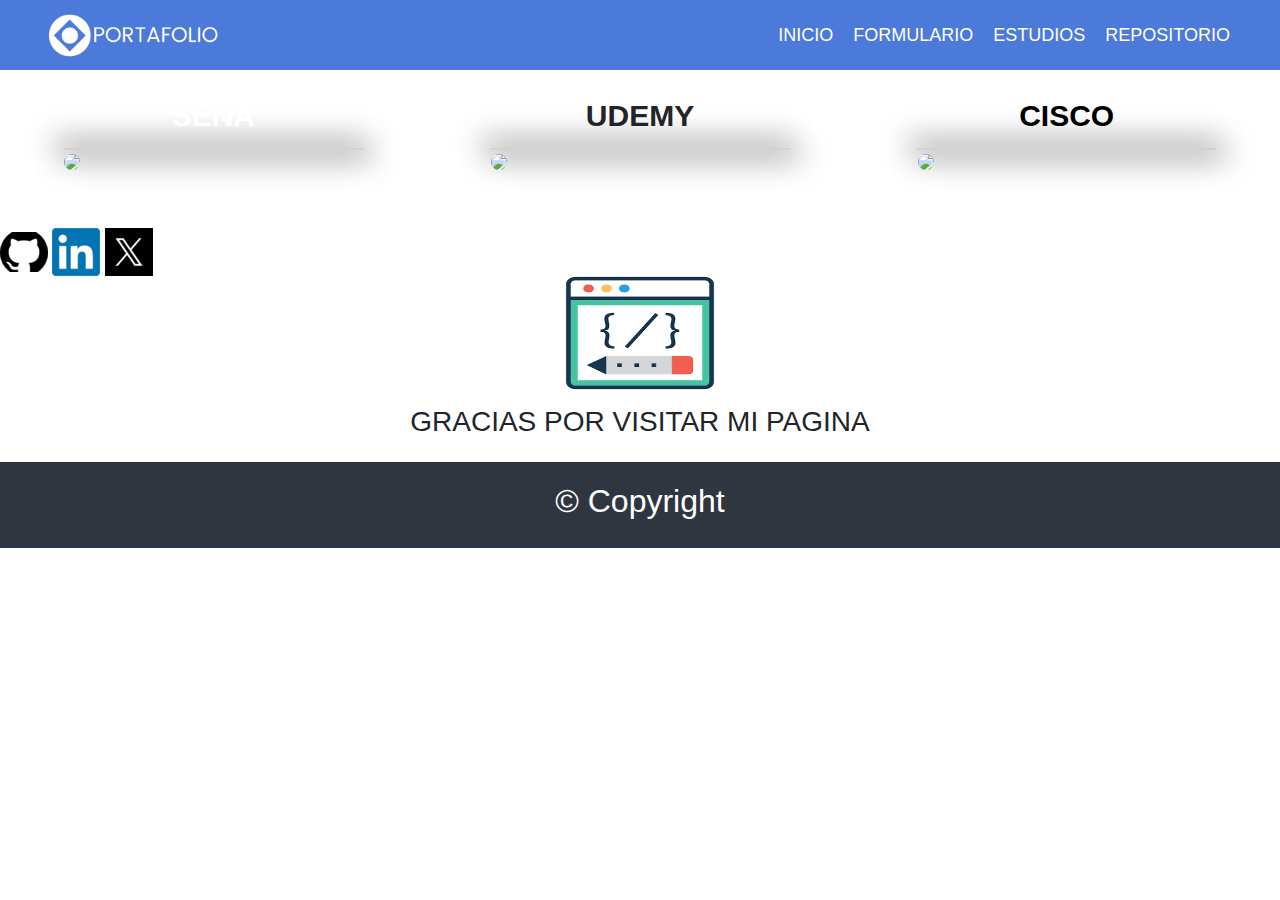
==== actividades.html @ 7f225c4e "nuevos cambios en la pagina" ====
<!DOCTYPE html>
<html lang="en">

<head>
    <link rel="icon" href="img/Portafolio.ico">
    <meta charset="UTF-8">
    <meta name="viewport" content="width=device-width, initial-scale=1.0">
    <title>Portafolio</title>
    <!--<link rel="stylesheet" href="css/reset.css">-->
    <link rel="stylesheet" href="css/normalize.css">
    <link rel="stylesheet" href="css/styles.css">
    <link rel="stylesheet" href="css/styles2.css">
    <link href="https://cdn.jsdelivr.net/npm/bootstrap@5.3.2/dist/css/bootstrap.min.css" rel="stylesheet" integrity="sha384-T3c6CoIi6uLrA9TneNEoa7RxnatzjcDSCmG1MXxSR1GAsXEV/Dwwykc2MPK8M2HN" crossorigin="anonymous">
    <link rel="stylesheet" href="bootstrap/css/bootstrap.min.css">
</head>

<body>
    <!--navegation-->
    <header class="header">
        <div class="header-wrapper">
            <div class="header-logo">
                <a href="index.html"></a>
                <img src="img/logo.png" alt="logo portafolio" height="60px">
            </div>
            <nav class="header-menu">
                <ul class="header-menu-wrapper">
                    <li class="header-menu-item">
                        <a href="index.html" class="header-menu-link">Inicio</a>
                    </li>
                    <li class="header-menu-item">
                        <a href="formulario.php" class="header-menu-link">Formulario</a>
                    </li>
                    <li class="header-menu-item">
                        <a href="actividades.html" class="header-menu-link">Estudios</a>
                    </li>
                    <li class="header-menu-item">
                        <a href="https://github.com/jonathanoc0621/Portafolio" class="header-menu-link"  target="_blank">Repositorio</a>
                    </li>
                </ul>
            </nav>
        </div>
    </header>
    <br><br>
    <div class="cards-list">
        <div class="card 1">
            <div class="card_image"> <img src="https://media.giphy.com/media/bGgsc5mWoryfgKBx1u/giphy.gif" /> </div>
            <div class="card_title title-white">
                <p>SENA</p>
            </div>
        </div>
        <div class="card 3">
            <div class="card_image">
                <img src="https://media.giphy.com/media/HscDLzkO8EOTmgkhQP/giphy.gif" />
            </div>
            <div class="card_title">
                <p>UDEMY</p>
            </div>
        </div>

        <div class="card 4">
            <div class="card_image">
                <img src="https://media.giphy.com/media/btwPhnNxMZgBIA5gHj/giphy.gif" />
            </div>
            <div class="card_title title-black">
                <p>CISCO</p>
            </div>
        </div>
    </div>
    <br><br>
     <!--social-->
     <div class="social" >
        <a href="https://github.com/jonathanoc0621?tab=repositories"><img src="img/githut.png" alt="github"></a>
        <a href="https://www.linkedin.com/feed/"><img src="img/linkedind.png" alt="linkedin"></a>
        <a href="https://twitter.com/CortesTatan"><img src="img/twiter.png" alt="twitter"></a>
    </div>
    <!--footer-->
    <section>
        <footer>
            <div class="img-logo-portafolio">
                <img src="img/descarga.png" alt="Logo Footer" width="150px" height="114px">
            </div>
            <div class="info">
                <h3>
                    GRACIAS POR VISITAR MI PAGINA
                </h3>
            </div>
        </footer>
    </section>
    <div class="footer">
        <h2>
            © Copyright
        </h2>
    </div>
    <script src="https://cdn.jsdelivr.net/npm/bootstrap@5.3.2/dist/js/bootstrap.bundle.min.js" integrity="sha384-C6RzsynM9kWDrMNeT87bh95OGNyZPhcTNXj1NW7RuBCsyN/o0jlpcV8Qyq46cDfL" crossorigin="anonymous"></script>
    <script src="js/bootstrap.min.js"></script>
</body>
</html>
---- css/styles.css ----
*{
    box-sizing: border-box;
}

body{
    font-family: sans-serif;
    color: #333333;
    background-color: #eeeeee;
}

.header {
    background-color: #4C7ADB;
}

.header-wrapper {
    max-width: 1200px;
    margin-left: auto;
    margin-right: auto;
    padding-top: 5px;
    padding-bottom: 5px;
    overflow: hidden;
}

.header-logo {
    float: left;
    height: 60px;
}

.header-menu{
    float: right;
}

.header-menu-wrapper {
       margin: 0%;
       padding: 0%;
       list-style: none;
       font-size: 0;
}

.header-menu-item {
display: inline-block;
font-size: 18px;
}

.header-menu-link{
    height: 60px;
    display: inline-block;
    padding-right: 10px;
    padding-left: 10px;
    text-transform: uppercase;
    line-height: 60px;
    color: white;
    text-decoration: none;
    font-weight: 700px;
}

.header-menu-link:hover {
     background-color: rgba(0, 0, 0, 0.3);
}

.cover {
    background-image: url("../img/portada.png");
    background-position: center;
    background-size: cover;
}

.cover-wrapper {
    max-width: 1200px;
    margin-left: auto;
    margin-right: auto;
    padding: 40px;
    text-align: center;
}

.cover-photo-container {
    margin-bottom: 40px;

}
.cover-photo {
    border-radius: 10%;
}

.cover-text {
    background-color: rgba(70, 203, 253, 0.7);
    color: #ffffff;
    display: inline-block;
    padding: 30px;
}

.cover-title {
    font-size: 46px;
    margin: 0px;
    text-transform: uppercase;
}

.cover-sub-title {
    font-size:18px;
    text-transform: uppercase;
    margin-bottom: 0px;
}

.title-underline {
    color: #606060;
    text-align: center;
    font-size: 26px;
    text-transform: uppercase;
}

.title-underline span {
    display: inline-block;
    border-bottom: 8px solid #46bffd;
    padding-left: 10px;
    padding-right: 10px;
}
.cover-description {
    background-color: #ffffff;
    padding: 10px;
    font-size: 18px;
}

.cover-description span {
    color: black;
    font-weight: 700;
    width: 1200px;
    margin-left: auto;
    margin-right: auto;
}

.text-center {
    text-align: center;
}

.btn-blue {
   background: transparent; 
   display: inline-block;
   color: black;
   text-transform: uppercase;
   font-weight: 700;
   text-decoration: none;
   border: 3px solid #46bffd;
   padding: 10px 15px;
   transition: backgraund-color 03.s color 0.3sg;
}

.btn-blue:hover {
   background-color: #46bffd;
   color: #ffffff;
}

.skills-wrapper {
    max-width: 1000px;
    margin-left: auto;
    margin-right: auto;
    list-style: none;
}

.skills-text {
    text-transform: uppercase;
    color: #606060;
    font-weight: 700;
    margin: 10px 0;
    padding: 10px 0;
    overflow: hidden;
}


.skills-name {
    float: left;
}

.skills-score {
    float: right;
}

.skills-bar {
    width: 100%;
    height: 30px;
    background-color: #9e9e9e;
}

.skills-inside-bar {
    background-color: #765bf6;
    height: 30px;
    display: inline-block;
}

.Works-wrappers {
    max-width: 1200px;
    margin-right: auto;
    margin-left: auto;
}    

.Works-item {
     display: inline-block;
     width: 31%;
     margin-left: 1%;
     margin-right: 1%;
    background-color: #ffffff; 
}

.Works-item-img {
    width: 100%;
}

.Works-item-description {
    padding: 10px;
}

.Works-item-description .btn-blue {
    display: block;
}
.Works-item-title {
    font-size: 18px;
    text-transform: uppercase;
    color: black;
    text-align: center;
}

.Works-item-client {
    font-size: 18px;
    text-align: center;
}

.Works-item-client a {
    text-decoration: none;
    font-weight: 700;
    color: #46cbfd;
}

.contact-form {
    max-width: 1200px;
    margin-left: auto;
    margin-right: auto;
}

.contact-row {
    padding-top: 10px;
    padding-bottom: 10px;
    margin-bottom: 10px;
    overflow: hidden;
}

.contact-column {
    width: 45%;
}

.contact-column.left {
    float: left;
}

.contact-column.right {
    float: right;
}

.contact-column label {
    color: #606060;
    text-transform: uppercase;
    font-weight: 700;
    font-size: 16px;
    margin-bottom: 10px;
    display: inline block;
    padding: 0 5px;
}

.contact-column .contac-input-text {
      background-color: #ffffff;
      border: 0px;
      border-bottom: 6px solid #46cbfd;
      height: 40px;
      width: 100%;
      font-size: 18px;
      padding-left: 10px;
      padding-right: 10px;
}

.contact-column.--width100 {
    width: 100%;
}

.contact-column textarea {
    background: #ffffff;
    border: 0;
    border-bottom: 6px solid #46cbfd;
    width: 100%;
    height: 150px;
}

.img-logo-portafolio {
    max-width: 150px;
    height: inherit;
    margin: 0 auto;
}

*, ::after, ::before {
    box-sizing: border-box;
}

* {
    font-family: 'Lato',sans-serif;
}

div {
    display: block;
}
 
.info {
    margin: 15px 0;
    display: flex;
    justify-content: center;
}

*, ::after, ::before {
    box-sizing: border-box;
}

* {
    font-family: 'Lato',sans-serif;
}

  /* footer */
  .footer {
    background: #2f3640;
    color: #ffffff;
    font-size: 12px;
    padding: 20px 0;
    text-align: center;
    font-size: 1rem;
    padding-bottom: 20px;
  }
---- css/styles2.css ----
.cards-list {
    z-index: 0;
    width: 100%;
    display: flex;
    justify-content: space-around;
    flex-wrap: wrap;
  }
  
  .card {
    margin: 30px auto;
    width: 300px;
    height: 300px;
    border-radius: 40px;
  box-shadow: 5px 5px 30px 7px rgba(0,0,0,0.25), -5px -5px 30px 7px rgba(0,0,0,0.22);
    cursor: pointer;
    transition: 0.4s;
  }
  
  .card .card_image {
    width: inherit;
    height: inherit;
    border-radius: 40px;
  }
  
  .card .card_image img {
    width: inherit;
    height: inherit;
    border-radius: 40px;
    object-fit: cover;
  }
  
  .card .card_title {
    text-align: center;
    border-radius: 0px 0px 40px 40px;
    font-family: sans-serif;
    font-weight: bold;
    font-size: 30px;
    margin-top: -80px;
    height: 40px;
  }
  
  .card:hover {
    transform: scale(0.9, 0.9);
    box-shadow: 5px 5px 30px 15px rgba(0,0,0,0.25), 
      -5px -5px 30px 15px rgba(0,0,0,0.22);
  }
  
  .title-white {
    color: white;
  }
  
  .title-black {
    color: black;
  }
  
  @media all and (max-width: 500px) {
    .card-list {
      /* On small screens, we are no longer using row direction but column */
      flex-direction: column;
    }
  }
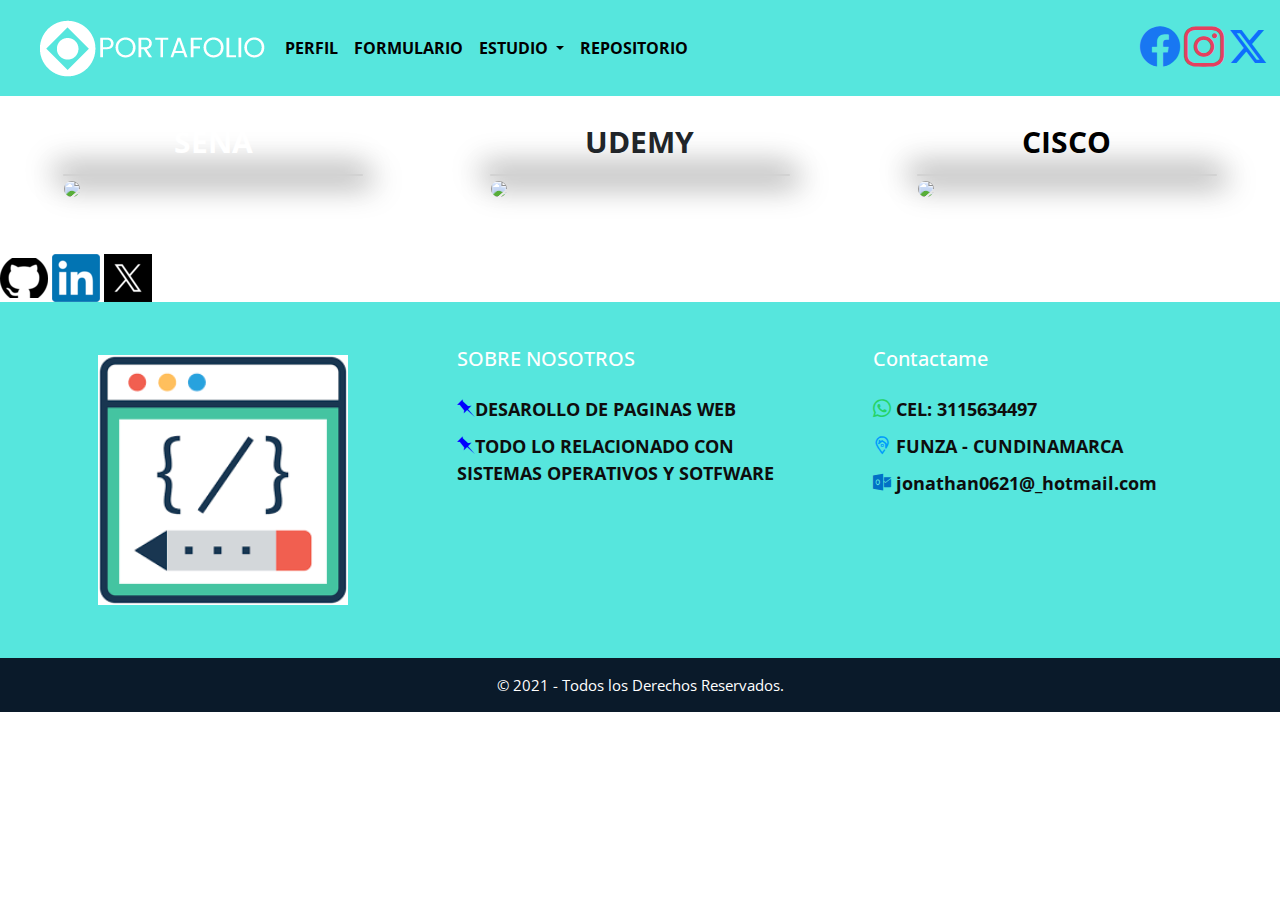
==== commit cf4e1218: "nuevos cambios" ====
--- a/actividades.html
+++ b/actividades.html
@@ -10,37 +10,90 @@
     <link rel="stylesheet" href="css/normalize.css">
     <link rel="stylesheet" href="css/styles.css">
     <link rel="stylesheet" href="css/styles2.css">
-    <link href="https://cdn.jsdelivr.net/npm/bootstrap@5.3.2/dist/css/bootstrap.min.css" rel="stylesheet" integrity="sha384-T3c6CoIi6uLrA9TneNEoa7RxnatzjcDSCmG1MXxSR1GAsXEV/Dwwykc2MPK8M2HN" crossorigin="anonymous">
+    <link rel="stylesheet" href="css/resolucion.css">
+    <link rel="stylesheet" href="css/footer.css">
+    <link rel="stylesheet" href="icon/style.css">
+    <link href="https://cdn.jsdelivr.net/npm/bootstrap@5.3.2/dist/css/bootstrap.min.css" rel="stylesheet"
+        integrity="sha384-T3c6CoIi6uLrA9TneNEoa7RxnatzjcDSCmG1MXxSR1GAsXEV/Dwwykc2MPK8M2HN" crossorigin="anonymous">
     <link rel="stylesheet" href="bootstrap/css/bootstrap.min.css">
+    <script type="text/javascript">
+        window.onload = function () {
+            (function (d, script) {
+                script = d.createElement('script');
+                script.type = 'text/javascript';
+                script.async = true;
+                script.src = 'https://w.app/widget-v1/BOic9F.js';
+                d.getElementsByTagName('head')[0].appendChild(script);
+            }(document));
+        };
+    </script>
 </head>
 
 <body>
-    <!--navegation-->
+    <!--navegacion-->
     <header class="header">
-        <div class="header-wrapper">
-            <div class="header-logo">
-                <a href="index.html"></a>
-                <img src="img/logo.png" alt="logo portafolio" height="60px">
+        <nav class="navbar navbar-expand-lg" style="background-color: #56e6dd;">
+            <div class="container-fluid">
+                <a class="navbar-brand" href="index.html"></a>
+                <img src="img/logo.png" alt="logo">
+                <button class="navbar-toggler" type="button" data-bs-toggle="collapse"
+                    data-bs-target="#navbarSupportedContent" aria-controls="navbarSupportedContent"
+                    aria-expanded="false" aria-label="Toggle navigation">
+                    <span class="navbar-toggler-icon"></span>
+                </button>
+                <div class="collapse navbar-collapse" id="navbarSupportedContent">
+                    <ul class="navbar-nav me-auto mb-2 mb-lg-0">
+                        <li class="nav-item">
+                            <a class="nav-link active" aria-current="page" href="index.html"><b>PERFIL</b></a>
+                        </li>
+                        <li class="nav-item">
+                            <a class="nav-link active" href="formulario.php"><b>FORMULARIO</b></a>
+                        </li>
+                        <li class="nav-item dropdown ">
+                            <a class="nav-link  active dropdown-toggle" href="actividades.html" role="button"
+                                data-bs-toggle="dropdown" aria-expanded="false">
+                                <b>ESTUDIO</b>
+                            </a>
+                            <ul class="dropdown-menu">
+                                <li><a class="dropdown-item" href="actividades.html"><b>ESTUDIOS</b></a></li>
+                                <li>
+                                    <hr class="dropdown-divider">
+                                </li>
+                                <li><a class="dropdown-item" href="https://oferta.senasofiaplus.edu.co/sofia-oferta/"
+                                        target="_blank">SENA</a></li>
+                                <li>
+                                    <hr class="dropdown-divider">
+                                </li>
+                                <li><a class="dropdown-item" href="https://www.udemy.com" target="_blank">UDEMY</a></li>
+                                <li>
+                                    <hr class="dropdown-divider">
+                                </li>
+                                <li><a class="dropdown-item" href="https://www.netacad.com" target="_blank">CISCO</a>
+                                </li>
+                            </ul>
+                        </li>
+                        <li class="nav-item">
+                            <a class="nav-link active" href="https://github.com/jonathanoc0621/Portafolio"
+                                target="_blank"><b>REPOSITORIO</b></a>
+                        </li>
+                    </ul>
+                    <div>
+                        <a href="https://web.facebook.com" style="text-decoration: transparent;" target="_blank">
+                            <samp class="icon-facebook" style="font-size: 40px;" ;></samp>
+                        </a>
+                        <a href="https://www.instagram.com" style="text-decoration: transparent;" target="_blank">
+                            <samp class="icon-instagram" style="font-size: 40px;"></samp>
+                        </a>
+                        <a href="https://twitter.com/X" style="text-decoration: transparent;" target="_blank">
+                            <samp class="icon-x" style="font-size: 40px;"></samp>
+                        </a>
+                    </div>
+                </div>
             </div>
-            <nav class="header-menu">
-                <ul class="header-menu-wrapper">
-                    <li class="header-menu-item">
-                        <a href="index.html" class="header-menu-link">Inicio</a>
-                    </li>
-                    <li class="header-menu-item">
-                        <a href="formulario.php" class="header-menu-link">Formulario</a>
-                    </li>
-                    <li class="header-menu-item">
-                        <a href="actividades.html" class="header-menu-link">Estudios</a>
-                    </li>
-                    <li class="header-menu-item">
-                        <a href="https://github.com/jonathanoc0621/Portafolio" class="header-menu-link"  target="_blank">Repositorio</a>
-                    </li>
-                </ul>
-            </nav>
-        </div>
+        </nav>
     </header>
     <br><br>
+    <!--tarjetas-->
     <div class="cards-list">
         <div class="card 1">
             <div class="card_image"> <img src="https://media.giphy.com/media/bGgsc5mWoryfgKBx1u/giphy.gif" /> </div>
@@ -67,31 +120,52 @@
         </div>
     </div>
     <br><br>
-     <!--social-->
-     <div class="social" >
+    <!--social-->
+    <div class="social">
         <a href="https://github.com/jonathanoc0621?tab=repositories"><img src="img/githut.png" alt="github"></a>
         <a href="https://www.linkedin.com/feed/"><img src="img/linkedind.png" alt="linkedin"></a>
         <a href="https://twitter.com/CortesTatan"><img src="img/twiter.png" alt="twitter"></a>
     </div>
     <!--footer-->
-    <section>
-        <footer>
-            <div class="img-logo-portafolio">
-                <img src="img/descarga.png" alt="Logo Footer" width="150px" height="114px">
+    <footer class="pie-pagina">
+        <div class="grupo-1">
+            <div class="box">
+                <figure>
+                    <a href="index.html">
+                        <img src="img/descarga.png" alt="Logo">
+                    </a>
+                </figure>
             </div>
-            <div class="info">
-                <h3>
-                    GRACIAS POR VISITAR MI PAGINA
-                </h3>
+            <div class="box">
+                <h2>SOBRE NOSOTROS</h2>
+                <p style="font-size: 18px;"><samp class="icon-pinboard1"><b>DESAROLLO DE PAGINAS WEB</b></samp></p>
+                <p style="font-size: 18px;"><samp class="icon-pinboard1"></samp><b>TODO LO RELACIONADO CON SISTEMAS
+                        OPERATIVOS Y SOTFWARE</b></samp></p>
             </div>
-        </footer>
-    </section>
-    <div class="footer">
-        <h2>
-            © Copyright
-        </h2>
-    </div>
-    <script src="https://cdn.jsdelivr.net/npm/bootstrap@5.3.2/dist/js/bootstrap.bundle.min.js" integrity="sha384-C6RzsynM9kWDrMNeT87bh95OGNyZPhcTNXj1NW7RuBCsyN/o0jlpcV8Qyq46cDfL" crossorigin="anonymous"></script>
+            <div class="box">
+                <h2>Contactame</h2>
+                <div class="red-social">
+                    <p
+                        href="https://api.whatsapp.com/send?phone=+573115634497&text=Bienvenido+a+mi+chat+en+que+te+puedo+ayudar😀" style="font-size: 18px;">
+                        <samp class="icon-whatsapp"><b> CEL: 3115634497</b></samp>
+                    </p>
+                    <p
+                        href="https://www.google.com/maps/place/Funza,+Cundinamarca/@4.7151983,-74.228414,14z/data=!3m1!4b1!4m6!3m5!1s0x8e3f82a935a650d5:0x7bcbcfe2307bb094!8m2!3d4.7176677!4d-74.2118741!16s%2Fm%2F02qnknv?hl=es&entry=ttu" style="font-size: 18px;">
+                        <samp class="icon-zingat"><b> FUNZA - CUNDINAMARCA</b></samp>
+                    </p>
+                    <p href="mailto:jonathan0621_hotmail.com" style="font-size: 18px;"><samp class="icon-microsoftoutlook"><b>
+                                jonathan0621@_hotmail.com</b></samp></p>
+                </div>
+            </div>
+        </div>
+        <div class="grupo-2">
+            <small>&copy; 2021 - Todos los Derechos Reservados.</small>
+        </div>
+    </footer>
+    <script src="https://cdn.jsdelivr.net/npm/bootstrap@5.3.2/dist/js/bootstrap.bundle.min.js"
+        integrity="sha384-C6RzsynM9kWDrMNeT87bh95OGNyZPhcTNXj1NW7RuBCsyN/o0jlpcV8Qyq46cDfL"
+        crossorigin="anonymous"></script>
     <script src="js/bootstrap.min.js"></script>
 </body>
+
 </html>--- a/css/styles.css
+++ b/css/styles.css
@@ -2,7 +2,7 @@
     box-sizing: border-box;
 }
 
-body{
+.body{
     font-family: sans-serif;
     color: #333333;
     background-color: #eeeeee;
@@ -74,14 +74,14 @@
 
 .cover-photo-container {
     margin-bottom: 40px;
-
 }
 .cover-photo {
-    border-radius: 10%;
+    border-radius: 30%;
+   
 }
 
 .cover-text {
-    background-color: rgba(70, 203, 253, 0.7);
+    background-color: rgba(22, 159, 209, 0.7);
     color: #ffffff;
     display: inline-block;
     padding: 30px;
@@ -112,18 +112,15 @@
     padding-left: 10px;
     padding-right: 10px;
 }
-.cover-description {
-    background-color: #ffffff;
-    padding: 10px;
-    font-size: 18px;
-}
-
-.cover-description span {
-    color: black;
-    font-weight: 700;
-    width: 1200px;
-    margin-left: auto;
-    margin-right: auto;
+.caja { 
+    background: rgba(22, 159, 209, 0.7); 
+    color: rgb(29, 24, 24); 
+    font-weight: bold; 
+    width: 3 3 1200px;
+    padding: 15px; 
+    border: 2px solid #abecf9; 
+    border-radius: 6px;
+    text-align: center; 
 }
 
 .text-center {
--- a/css/footer.css
+++ b/css/footer.css
@@ -0,0 +1,77 @@
+@import url('https://fonts.googleapis.com/css2?family=Open+Sans:wght@400;700&display=swap');
+*{
+    margin: 0;
+    padding: 0;
+    box-sizing: border-box;
+    font-family: 'Open Sans', sans-serif;
+}
+/*:::::Pie de Pagina*/
+.pie-pagina{
+    width: 100%;
+    background-color: #56e6dd;
+}
+.pie-pagina .grupo-1{
+    width: 100%;
+    max-width: 1200px;
+    margin: auto;
+    display:grid;
+    grid-template-columns: repeat(3, 1fr);
+    grid-gap:50px;
+    padding: 45px 0px;
+}
+.pie-pagina .grupo-1 .box figure{
+    width: 100%;
+    height: 100%;
+    display: flex;
+    justify-content: center;
+    align-items: center;
+}
+.pie-pagina .grupo-1 .box figure img{
+    width: 250px;
+}
+.pie-pagina .grupo-1 .box h2{
+    color: #fff;
+    margin-bottom: 25px;
+    font-size: 20px;
+}
+.pie-pagina .grupo-1 .box p{
+    color: #0e0d0d;
+    margin-bottom: 10px;
+}
+.icon-microsoftoutlook:before {
+    content: "\e907";
+    color: #0072c6;
+  }
+
+.pie-pagina .grupo-1 .red-social a{
+    display: inline-block;
+    text-decoration: none;
+    width: 45px;
+    height: 45px;
+    line-height: 45px;
+    color: #ffffff;
+    margin-right: 10px;
+    background-color: #0d2033;
+    text-align: center;
+    transition: all 300ms ease;
+}
+.pie-pagina .grupo-1 .red-social a:hover{
+    color: aqua;
+}
+.pie-pagina .grupo-2{
+    background-color: #0a1a2a;
+    padding: 15px 10px;
+    text-align: center;
+    color: #fff;
+}
+.pie-pagina .grupo-2 small{
+    font-size: 15px;
+}
+@media screen and (max-width:800px){
+    .pie-pagina .grupo-1{
+        width: 90%;
+        grid-template-columns: repeat(1, 1fr);
+        grid-gap:30px;
+        padding: 35px 0px;
+    }
+}
--- a/icon/style.css
+++ b/icon/style.css
@@ -0,0 +1,3697 @@
+@font-face {
+  font-family: 'icomoon';
+  src:  url('fonts/icomoon.eot?i7boo6');
+  src:  url('fonts/icomoon.eot?i7boo6#iefix') format('embedded-opentype'),
+    url('fonts/icomoon.ttf?i7boo6') format('truetype'),
+    url('fonts/icomoon.woff?i7boo6') format('woff'),
+    url('fonts/icomoon.svg?i7boo6#icomoon') format('svg');
+  font-weight: normal;
+  font-style: normal;
+  font-display: block;
+}
+
+[class^="icon-"], [class*=" icon-"] {
+  /* use !important to prevent issues with browser extensions that change fonts */
+  font-family: 'icomoon' !important;
+  speak: never;
+  font-style: normal;
+  font-weight: normal;
+  font-variant: normal;
+  text-transform: none;
+  line-height: 1;
+
+  /* Better Font Rendering =========== */
+  -webkit-font-smoothing: antialiased;
+  -moz-osx-font-smoothing: grayscale;
+}
+
+.icon-1password1:before {
+  content: "\e90e";
+  color: #0094f5;
+}
+.icon-500px:before {
+  content: "\e90f";
+  color: #0099e5;
+}
+.icon-abbrobotstudio:before {
+  content: "\e910";
+  color: #ff9e0f;
+}
+.icon-about-dot-me:before {
+  content: "\e911";
+  color: #00a98f;
+}
+.icon-abstract:before {
+  content: "\e912";
+}
+.icon-academia:before {
+  content: "\e913";
+}
+.icon-accusoft:before {
+  content: "\e914";
+  color: #ff7e4a;
+}
+.icon-acm:before {
+  content: "\e915";
+  color: #0085ca;
+}
+.icon-addthis:before {
+  content: "\e916";
+  color: #ff6550;
+}
+.icon-adguard:before {
+  content: "\e917";
+  color: #66b574;
+}
+.icon-adobe:before {
+  content: "\e918";
+  color: #f00;
+}
+.icon-adobeacrobatreader:before {
+  content: "\e919";
+  color: #ee3f24;
+}
+.icon-adobeaftereffects:before {
+  content: "\e91a";
+  color: #d291ff;
+}
+.icon-adobeaudition:before {
+  content: "\e91b";
+  color: #00e4bb;
+}
+.icon-adobecreativecloud:before {
+  content: "\e91c";
+  color: #d41818;
+}
+.icon-adobedreamweaver:before {
+  content: "\e91d";
+  color: #35fa00;
+}
+.icon-adobeillustrator:before {
+  content: "\e91e";
+  color: #ff7c00;
+}
+.icon-adobeindesign:before {
+  content: "\e91f";
+  color: #fd3f93;
+}
+.icon-adobelightroomcc:before {
+  content: "\e920";
+  color: #3df0f0;
+}
+.icon-adobelightroomclassic:before {
+  content: "\e921";
+  color: #add5ec;
+}
+.icon-adobephotoshop:before {
+  content: "\e922";
+  color: #00c8ff;
+}
+.icon-adobepremiere:before {
+  content: "\e923";
+  color: #ea77ff;
+}
+.icon-adobetypekit:before {
+  content: "\e924";
+  color: #87ec00;
+}
+.icon-adobexd:before {
+  content: "\e925";
+  color: #ff2bc2;
+}
+.icon-airbnb:before {
+  content: "\e926";
+  color: #ff5a5f;
+}
+.icon-airplayaudio:before {
+  content: "\e927";
+}
+.icon-airplayvideo:before {
+  content: "\e928";
+}
+.icon-algolia:before {
+  content: "\e929";
+  color: #5468ff;
+}
+.icon-alliedmodders:before {
+  content: "\e92a";
+  color: #1578d3;
+}
+.icon-amazon:before {
+  content: "\e92b";
+  color: #f90;
+}
+.icon-amazonalexa:before {
+  content: "\e92c";
+  color: #00caff;
+}
+.icon-amazonaws:before {
+  content: "\e92d";
+}
+.icon-amd:before {
+  content: "\e92e";
+  color: #ed1c24;
+}
+.icon-americanexpress:before {
+  content: "\e92f";
+  color: #2e77bc;
+}
+.icon-anaconda:before {
+  content: "\e930";
+  color: #42b029;
+}
+.icon-analogue:before {
+  content: "\e931";
+}
+.icon-anchor:before {
+  content: "\e932";
+  color: #8940fa;
+}
+.icon-android:before {
+  content: "\e933";
+  color: #3ddc84;
+}
+.icon-angellist:before {
+  content: "\e934";
+}
+.icon-angular:before {
+  content: "\e935";
+  color: #dd0031;
+}
+.icon-angularuniversal:before {
+  content: "\e936";
+  color: #00acc1;
+}
+.icon-ansible:before {
+  content: "\e937";
+  color: #e00;
+}
+.icon-apache:before {
+  content: "\e938";
+  color: #d22128;
+}
+.icon-apacheairflow:before {
+  content: "\e939";
+  color: #007a88;
+}
+.icon-apachecordova:before {
+  content: "\e93a";
+  color: #e8e8e8;
+}
+.icon-apacheflink:before {
+  content: "\e93b";
+  color: #e6526f;
+}
+.icon-apachekafka:before {
+  content: "\e93c";
+}
+.icon-apachenetbeanside:before {
+  content: "\e93d";
+  color: #1b6ac6;
+}
+.icon-apacheopenoffice:before {
+  content: "\e93e";
+  color: #0e85cd;
+}
+.icon-apacherocketmq:before {
+  content: "\e93f";
+  color: #d77310;
+}
+.icon-apachespark:before {
+  content: "\e940";
+  color: #e25a1c;
+}
+.icon-apple:before {
+  content: "\e941";
+  color: #999;
+}
+.icon-applemusic:before {
+  content: "\e942";
+}
+.icon-applepay:before {
+  content: "\e943";
+}
+.icon-applepodcasts:before {
+  content: "\e944";
+  color: #93c;
+}
+.icon-appveyor:before {
+  content: "\e945";
+  color: #00b3e0;
+}
+.icon-aral:before {
+  content: "\e946";
+  color: #0063cb;
+}
+.icon-archiveofourown:before {
+  content: "\e947";
+  color: #900;
+}
+.icon-archlinux:before {
+  content: "\e948";
+  color: #1793d1;
+}
+.icon-arduino:before {
+  content: "\e949";
+  color: #00979d;
+}
+.icon-artstation:before {
+  content: "\e94a";
+  color: #13aff0;
+}
+.icon-arxiv:before {
+  content: "\e94b";
+  color: #b31b1b;
+}
+.icon-asana:before {
+  content: "\e94c";
+}
+.icon-asciidoctor:before {
+  content: "\e94d";
+  color: #e40046;
+}
+.icon-at-and-t:before {
+  content: "\e94e";
+  color: #00a8e0;
+}
+.icon-atlassian:before {
+  content: "\e94f";
+  color: #0052cc;
+}
+.icon-atom:before {
+  content: "\e950";
+  color: #66595c;
+}
+.icon-audi:before {
+  content: "\e951";
+  color: #bb0a30;
+}
+.icon-audible:before {
+  content: "\e952";
+  color: #f8991c;
+}
+.icon-aurelia:before {
+  content: "\e953";
+  color: #ed2b88;
+}
+.icon-auth0:before {
+  content: "\e954";
+  color: #eb5424;
+}
+.icon-automatic:before {
+  content: "\e955";
+  color: #7d8084;
+}
+.icon-autotask:before {
+  content: "\e956";
+  color: #e51937;
+}
+.icon-aventrix:before {
+  content: "\e957";
+  color: #09d;
+}
+.icon-awesomewm:before {
+  content: "\e958";
+  color: #535d6c;
+}
+.icon-azureartifacts:before {
+  content: "\e959";
+  color: #cb2e6d;
+}
+.icon-azuredevops:before {
+  content: "\e95a";
+  color: #0078d7;
+}
+.icon-azurepipelines:before {
+  content: "\e95b";
+  color: #2560e0;
+}
+.icon-babel:before {
+  content: "\e95c";
+  color: #f9dc3e;
+}
+.icon-baidu:before {
+  content: "\e95d";
+  color: #2319dc;
+}
+.icon-bamboo:before {
+  content: "\e95e";
+  color: #0052cc;
+}
+.icon-bancontact:before {
+  content: "\e95f";
+  color: #005498;
+}
+.icon-bandcamp:before {
+  content: "\e960";
+  color: #408294;
+}
+.icon-bandlab:before {
+  content: "\e961";
+  color: #dc3710;
+}
+.icon-basecamp:before {
+  content: "\e962";
+  color: #5ecc62;
+}
+.icon-bathasu:before {
+  content: "\e963";
+  color: #00a3e0;
+}
+.icon-beats:before {
+  content: "\e964";
+  color: #005571;
+}
+.icon-beatsbydre:before {
+  content: "\e965";
+  color: #e01f3d;
+}
+.icon-behance:before {
+  content: "\e966";
+  color: #1769ff;
+}
+.icon-bigcartel:before {
+  content: "\e967";
+}
+.icon-bing:before {
+  content: "\e968";
+  color: #008373;
+}
+.icon-bit:before {
+  content: "\e969";
+  color: #73398d;
+}
+.icon-bitbucket:before {
+  content: "\e96a";
+  color: #0052cc;
+}
+.icon-bitcoin:before {
+  content: "\e96b";
+  color: #f7931a;
+}
+.icon-bitdefender:before {
+  content: "\e96c";
+  color: #ed1c24;
+}
+.icon-bitly:before {
+  content: "\e96d";
+  color: #ee6123;
+}
+.icon-bitrise:before {
+  content: "\e96e";
+  color: #683d87;
+}
+.icon-blackberry:before {
+  content: "\e96f";
+}
+.icon-blender:before {
+  content: "\e970";
+  color: #f5792a;
+}
+.icon-blogger:before {
+  content: "\e971";
+  color: #ff5722;
+}
+.icon-bmcsoftware:before {
+  content: "\e972";
+  color: #fe5000;
+}
+.icon-boeing:before {
+  content: "\e973";
+  color: #1d439c;
+}
+.icon-boost:before {
+  content: "\e974";
+  color: #f69220;
+}
+.icon-bootstrap:before {
+  content: "\e975";
+  color: #563d7c;
+}
+.icon-bower:before {
+  content: "\e976";
+  color: #ef5734;
+}
+.icon-box:before {
+  content: "\e977";
+  color: #0061d5;
+}
+.icon-brand-dot-ai:before {
+  content: "\e978";
+  color: #0aa0ff;
+}
+.icon-brandfolder:before {
+  content: "\e979";
+  color: #40d1f5;
+}
+.icon-brave:before {
+  content: "\e97a";
+  color: #fb542b;
+}
+.icon-breaker:before {
+  content: "\e97b";
+  color: #003dad;
+}
+.icon-broadcom:before {
+  content: "\e97c";
+  color: #cc092f;
+}
+.icon-buddy:before {
+  content: "\e97d";
+  color: #1a86fd;
+}
+.icon-buffer:before {
+  content: "\e97e";
+  color: #168eea;
+}
+.icon-buymeacoffee:before {
+  content: "\e97f";
+  color: #ff813f;
+}
+.icon-buzzfeed:before {
+  content: "\e980";
+  color: #e32;
+}
+.icon-c:before {
+  content: "\e981";
+  color: #a8b9cc;
+}
+.icon-cakephp:before {
+  content: "\e982";
+  color: #d33c43;
+}
+.icon-campaignmonitor1:before {
+  content: "\e983";
+  color: #509cf6;
+}
+.icon-canva:before {
+  content: "\e984";
+  color: #00c4cc;
+}
+.icon-cashapp:before {
+  content: "\e985";
+  color: #00c244;
+}
+.icon-cassandra:before {
+  content: "\e986";
+  color: #1287b1;
+}
+.icon-castorama:before {
+  content: "\e987";
+  color: #0078d7;
+}
+.icon-castro:before {
+  content: "\e988";
+  color: #00b265;
+}
+.icon-centos:before {
+  content: "\e989";
+  color: #262577;
+}
+.icon-cevo:before {
+  content: "\e98a";
+  color: #1eabe2;
+}
+.icon-chase:before {
+  content: "\e98b";
+  color: #117aca;
+}
+.icon-chef:before {
+  content: "\e98c";
+  color: #f09820;
+}
+.icon-circle:before {
+  content: "\e98d";
+  color: #8669ae;
+}
+.icon-circleci:before {
+  content: "\e98e";
+}
+.icon-cirrusci:before {
+  content: "\e98f";
+}
+.icon-cisco:before {
+  content: "\e990";
+  color: #1ba0d7;
+}
+.icon-civicrm:before {
+  content: "\e991";
+  color: #81c459;
+}
+.icon-clockify:before {
+  content: "\e992";
+  color: #03a9f4;
+}
+.icon-clojure:before {
+  content: "\e993";
+  color: #5881d8;
+}
+.icon-cloudbees:before {
+  content: "\e994";
+  color: #1997b5;
+}
+.icon-cloudflare:before {
+  content: "\e995";
+  color: #f38020;
+}
+.icon-cmake:before {
+  content: "\e996";
+  color: #064f8c;
+}
+.icon-co-op:before {
+  content: "\e997";
+  color: #00b1e7;
+}
+.icon-codacy:before {
+  content: "\e998";
+}
+.icon-codecademy:before {
+  content: "\e999";
+  color: #1f4056;
+}
+.icon-codechef:before {
+  content: "\e99a";
+  color: #5b4638;
+}
+.icon-codeclimate:before {
+  content: "\e99b";
+}
+.icon-codecov:before {
+  content: "\e99c";
+  color: #f01f7a;
+}
+.icon-codefactor:before {
+  content: "\e99d";
+  color: #f44a6a;
+}
+.icon-codeforces:before {
+  content: "\e99e";
+  color: #1f8acb;
+}
+.icon-codeigniter:before {
+  content: "\e99f";
+  color: #ee4623;
+}
+.icon-codepen:before {
+  content: "\e9a0";
+}
+.icon-coderwall:before {
+  content: "\e9a1";
+  color: #3e8dcc;
+}
+.icon-codesandbox:before {
+  content: "\e9a2";
+}
+.icon-codeship:before {
+  content: "\e9a3";
+  color: #3c4858;
+}
+.icon-codewars:before {
+  content: "\e9a4";
+  color: #ad2c27;
+}
+.icon-codio:before {
+  content: "\e9a5";
+  color: #4574e0;
+}
+.icon-coffeescript:before {
+  content: "\e9a6";
+}
+.icon-coinbase:before {
+  content: "\e9a7";
+  color: #0667d0;
+}
+.icon-commonworkflowlanguage:before {
+  content: "\e9a8";
+  color: #b5314c;
+}
+.icon-composer:before {
+  content: "\e9a9";
+  color: #885630;
+}
+.icon-compropago:before {
+  content: "\e9aa";
+  color: #00aaef;
+}
+.icon-conda-forge:before {
+  content: "\e9ab";
+}
+.icon-conekta:before {
+  content: "\e9ac";
+  color: #414959;
+}
+.icon-confluence:before {
+  content: "\e9ad";
+}
+.icon-coronarenderer:before {
+  content: "\e9ae";
+  color: #e6502a;
+}
+.icon-coursera:before {
+  content: "\e9af";
+  color: #2a73cc;
+}
+.icon-coveralls:before {
+  content: "\e9b0";
+  color: #3f5767;
+}
+.icon-cpanel:before {
+  content: "\e9b1";
+  color: #ff6c2c;
+}
+.icon-cplusplus:before {
+  content: "\e9b2";
+  color: #00599c;
+}
+.icon-creativecommons:before {
+  content: "\e9b3";
+  color: #ef9421;
+}
+.icon-crehana:before {
+  content: "\e9b4";
+  color: #4b22f4;
+}
+.icon-crunchbase:before {
+  content: "\e9b5";
+  color: #0288d1;
+}
+.icon-crunchyroll:before {
+  content: "\e9b6";
+  color: #f47521;
+}
+.icon-cryengine:before {
+  content: "\e9b7";
+}
+.icon-csharp:before {
+  content: "\e9b8";
+  color: #239120;
+}
+.icon-css3:before {
+  content: "\e9b9";
+  color: #1572b6;
+}
+.icon-csswizardry:before {
+  content: "\e9ba";
+  color: #f43059;
+}
+.icon-curl:before {
+  content: "\e9bb";
+}
+.icon-d3-dot-js:before {
+  content: "\e9bc";
+  color: #f9a03c;
+}
+.icon-dailymotion:before {
+  content: "\e9bd";
+  color: #0066dc;
+}
+.icon-dart:before {
+  content: "\e9be";
+  color: #0175c2;
+}
+.icon-dashlane:before {
+  content: "\e9bf";
+  color: #007c97;
+}
+.icon-datacamp:before {
+  content: "\e9c0";
+  color: #3ac;
+}
+.icon-dazn:before {
+  content: "\e9c1";
+  color: #f8f8f5;
+}
+.icon-dblp:before {
+  content: "\e9c2";
+  color: #004f9f;
+}
+.icon-debian:before {
+  content: "\e9c3";
+  color: #a81d33;
+}
+.icon-deepin:before {
+  content: "\e9c4";
+  color: #007cff;
+}
+.icon-deezer:before {
+  content: "\e9c5";
+  color: #feaa2d;
+}
+.icon-delicious:before {
+  content: "\e9c6";
+  color: #39f;
+}
+.icon-deliveroo:before {
+  content: "\e9c7";
+  color: #00ccbc;
+}
+.icon-dell:before {
+  content: "\e9c8";
+  color: #007db8;
+}
+.icon-deno:before {
+  content: "\e9c9";
+}
+.icon-dependabot:before {
+  content: "\e9ca";
+  color: #025e8c;
+}
+.icon-designernews:before {
+  content: "\e9cb";
+  color: #2d72d9;
+}
+.icon-dev-dot-to:before {
+  content: "\e9cc";
+}
+.icon-deviantart:before {
+  content: "\e9cd";
+  color: #05cc47;
+}
+.icon-devrant:before {
+  content: "\e9ce";
+  color: #f99a66;
+}
+.icon-diaspora:before {
+  content: "\e9cf";
+}
+.icon-digg:before {
+  content: "\e9d0";
+}
+.icon-digitalocean:before {
+  content: "\e9d1";
+  color: #0080ff;
+}
+.icon-directus:before {
+  content: "\e9d2";
+}
+.icon-discord:before {
+  content: "\e9d3";
+  color: #7289da;
+}
+.icon-discourse:before {
+  content: "\e9d4";
+}
+.icon-discover:before {
+  content: "\e9d5";
+  color: #ff6000;
+}
+.icon-disqus:before {
+  content: "\e9d6";
+  color: #2e9fff;
+}
+.icon-disroot:before {
+  content: "\e9d7";
+  color: #50162d;
+}
+.icon-django:before {
+  content: "\e9d8";
+}
+.icon-dlna:before {
+  content: "\e9d9";
+  color: #48a842;
+}
+.icon-docker:before {
+  content: "\e9da";
+  color: #1488c6;
+}
+.icon-docusign:before {
+  content: "\e9db";
+  color: #fc2;
+}
+.icon-dolby:before {
+  content: "\e9dc";
+}
+.icon-dot-net:before {
+  content: "\e9dd";
+  color: #5c2d91;
+}
+.icon-draugiem-dot-lv:before {
+  content: "\e9de";
+  color: #f60;
+}
+.icon-dribbble:before {
+  content: "\e9df";
+  color: #ea4c89;
+}
+.icon-drone:before {
+  content: "\e9e0";
+}
+.icon-dropbox:before {
+  content: "\e9e1";
+  color: #0061ff;
+}
+.icon-drupal:before {
+  content: "\e9e2";
+  color: #0678be;
+}
+.icon-dtube:before {
+  content: "\e9e3";
+  color: #f00;
+}
+.icon-duckduckgo:before {
+  content: "\e9e4";
+  color: #de5833;
+}
+.icon-dunked:before {
+  content: "\e9e5";
+  color: #2da9d7;
+}
+.icon-duolingo:before {
+  content: "\e9e6";
+  color: #58cc02;
+}
+.icon-dynatrace:before {
+  content: "\e9e7";
+  color: #1496ff;
+}
+.icon-ebay:before {
+  content: "\e9e8";
+  color: #e53238;
+}
+.icon-eclipseide:before {
+  content: "\e9e9";
+  color: #2c2255;
+}
+.icon-elastic:before {
+  content: "\e9ea";
+  color: #005571;
+}
+.icon-elasticcloud:before {
+  content: "\e9eb";
+  color: #005571;
+}
+.icon-elasticsearch:before {
+  content: "\e9ec";
+  color: #005571;
+}
+.icon-elasticstack:before {
+  content: "\e9ed";
+  color: #005571;
+}
+.icon-electron:before {
+  content: "\e9ee";
+  color: #47848f;
+}
+.icon-elementary:before {
+  content: "\e9ef";
+  color: #64baff;
+}
+.icon-eleventy:before {
+  content: "\e9f0";
+}
+.icon-ello:before {
+  content: "\e9f1";
+}
+.icon-elsevier:before {
+  content: "\e9f2";
+  color: #ff6c00;
+}
+.icon-ember-dot-js:before {
+  content: "\e9f3";
+  color: #e04e39;
+}
+.icon-emlakjet:before {
+  content: "\e9f4";
+  color: #0ae524;
+}
+.icon-empirekred:before {
+  content: "\e9f5";
+  color: #72be50;
+}
+.icon-envato:before {
+  content: "\e9f6";
+  color: #81b441;
+}
+.icon-epel:before {
+  content: "\e9f7";
+  color: #fc0000;
+}
+.icon-epicgames:before {
+  content: "\e9f8";
+}
+.icon-epson:before {
+  content: "\e9f9";
+  color: #039;
+}
+.icon-esea:before {
+  content: "\e9fa";
+  color: #0e9648;
+}
+.icon-eslint:before {
+  content: "\e9fb";
+  color: #4b32c3;
+}
+.icon-ethereum:before {
+  content: "\e9fc";
+}
+.icon-etsy:before {
+  content: "\e9fd";
+  color: #f16521;
+}
+.icon-eventbrite:before {
+  content: "\e9fe";
+  color: #f05537;
+}
+.icon-eventstore:before {
+  content: "\e9ff";
+  color: #5ab552;
+}
+.icon-evernote:before {
+  content: "\ea00";
+  color: #00a82d;
+}
+.icon-everplaces:before {
+  content: "\ea01";
+  color: #fa4b32;
+}
+.icon-evry:before {
+  content: "\ea02";
+  color: #063a54;
+}
+.icon-exercism:before {
+  content: "\ea03";
+  color: #009cab;
+}
+.icon-expertsexchange:before {
+  content: "\ea04";
+  color: #00aae7;
+}
+.icon-expo:before {
+  content: "\ea05";
+}
+.icon-eyeem:before {
+  content: "\ea06";
+}
+.icon-f-droid:before {
+  content: "\ea07";
+  color: #1976d2;
+}
+.icon-f-secure:before {
+  content: "\ea08";
+  color: #00baff;
+}
+.icon-facebook:before {
+  content: "\ea09";
+  color: #1877f2;
+}
+.icon-faceit:before {
+  content: "\ea0a";
+  color: #f50;
+}
+.icon-fandango:before {
+  content: "\ea0b";
+  color: #ff7300;
+}
+.icon-favro:before {
+  content: "\ea0c";
+  color: #512da8;
+}
+.icon-feathub:before {
+  content: "\ea0d";
+  color: #9b9b9b;
+}
+.icon-fedora:before {
+  content: "\ea0e";
+  color: #294172;
+}
+.icon-feedly:before {
+  content: "\ea0f";
+  color: #2bb24c;
+}
+.icon-fidoalliance:before {
+  content: "\ea10";
+  color: #ffbf3b;
+}
+.icon-figma:before {
+  content: "\ea11";
+  color: #f24e1e;
+}
+.icon-filezilla:before {
+  content: "\ea12";
+  color: #bf0000;
+}
+.icon-firebase:before {
+  content: "\ea13";
+  color: #ffca28;
+}
+.icon-fitbit:before {
+  content: "\ea14";
+  color: #00b0b9;
+}
+.icon-fiverr:before {
+  content: "\ea15";
+  color: #1dbf73;
+}
+.icon-flask:before {
+  content: "\ea16";
+}
+.icon-flattr:before {
+  content: "\ea17";
+}
+.icon-flickr:before {
+  content: "\ea18";
+  color: #0063dc;
+}
+.icon-flipboard:before {
+  content: "\ea19";
+  color: #e12828;
+}
+.icon-floatplane:before {
+  content: "\ea1a";
+  color: #00aeef;
+}
+.icon-flutter:before {
+  content: "\ea1b";
+  color: #02569b;
+}
+.icon-fnac:before {
+  content: "\ea1c";
+  color: #e1a925;
+}
+.icon-formstack:before {
+  content: "\ea1d";
+  color: #21b573;
+}
+.icon-fossa:before {
+  content: "\ea1e";
+  color: #90a1b8;
+}
+.icon-fossilscm:before {
+  content: "\ea1f";
+  color: #548294;
+}
+.icon-foursquare:before {
+  content: "\ea20";
+  color: #f94877;
+}
+.icon-framer:before {
+  content: "\ea21";
+  color: #05f;
+}
+.icon-freebsd:before {
+  content: "\ea22";
+  color: #ab2b28;
+}
+.icon-freecodecamp:before {
+  content: "\ea23";
+  color: #006400;
+}
+.icon-fujifilm:before {
+  content: "\ea24";
+  color: #ed1a3a;
+}
+.icon-fujitsu:before {
+  content: "\ea25";
+  color: #f00;
+}
+.icon-furaffinity:before {
+  content: "\ea26";
+  color: #faaf3a;
+}
+.icon-furrynetwork:before {
+  content: "\ea27";
+  color: #2e75b4;
+}
+.icon-garmin:before {
+  content: "\ea28";
+  color: #007cc3;
+}
+.icon-gatsby:before {
+  content: "\ea29";
+  color: #639;
+}
+.icon-gauges:before {
+  content: "\ea2a";
+  color: #2fa66a;
+}
+.icon-genius:before {
+  content: "\ea2b";
+  color: #ffff64;
+}
+.icon-gentoo:before {
+  content: "\ea2c";
+  color: #54487a;
+}
+.icon-geocaching:before {
+  content: "\ea2d";
+  color: #00874d;
+}
+.icon-gerrit:before {
+  content: "\ea2e";
+  color: #eee;
+}
+.icon-ghost:before {
+  content: "\ea2f";
+  color: #738a94;
+}
+.icon-gimp:before {
+  content: "\ea30";
+  color: #5c5543;
+}
+.icon-git:before {
+  content: "\ea31";
+  color: #f05032;
+}
+.icon-gitea:before {
+  content: "\ea32";
+  color: #609926;
+}
+.icon-github:before {
+  content: "\ea33";
+}
+.icon-gitlab:before {
+  content: "\ea34";
+  color: #fca121;
+}
+.icon-gitpod:before {
+  content: "\ea35";
+  color: #1aa6e4;
+}
+.icon-gitter:before {
+  content: "\ea36";
+  color: #ed1965;
+}
+.icon-glassdoor:before {
+  content: "\ea37";
+  color: #0caa41;
+}
+.icon-glitch:before {
+  content: "\ea38";
+  color: #33f;
+}
+.icon-gmail:before {
+  content: "\ea39";
+  color: #d14836;
+}
+.icon-gnome:before {
+  content: "\ea3a";
+  color: #4a86cf;
+}
+.icon-gnu:before {
+  content: "\ea3b";
+  color: #a42e2b;
+}
+.icon-gnuicecat:before {
+  content: "\ea3c";
+  color: #002f5b;
+}
+.icon-gnuprivacyguard:before {
+  content: "\ea3d";
+  color: #0093dd;
+}
+.icon-gnusocial:before {
+  content: "\ea3e";
+  color: #a22430;
+}
+.icon-go:before {
+  content: "\ea3f";
+  color: #00add8;
+}
+.icon-godotengine:before {
+  content: "\ea40";
+  color: #478cbf;
+}
+.icon-gog-dot-com:before {
+  content: "\ea41";
+  color: #86328a;
+}
+.icon-goldenline:before {
+  content: "\ea42";
+  color: #f1b92b;
+}
+.icon-goodreads:before {
+  content: "\ea43";
+  color: #630;
+}
+.icon-google:before {
+  content: "\ea44";
+  color: #4285f4;
+}
+.icon-googleads:before {
+  content: "\ea45";
+  color: #4285f4;
+}
+.icon-googleanalytics:before {
+  content: "\ea46";
+  color: #ffc107;
+}
+.icon-googlechrome:before {
+  content: "\ea47";
+  color: #4285f4;
+}
+.icon-googlecloud:before {
+  content: "\ea48";
+  color: #4285f4;
+}
+.icon-googledrive:before {
+  content: "\ea49";
+  color: #4285f4;
+}
+.icon-googlehangouts:before {
+  content: "\ea4a";
+  color: #0c9d58;
+}
+.icon-googlehangoutschat:before {
+  content: "\ea4b";
+  color: #00897b;
+}
+.icon-googlekeep:before {
+  content: "\ea4c";
+  color: #fb0;
+}
+.icon-googlepay:before {
+  content: "\ea4d";
+  color: #5f6368;
+}
+.icon-googleplay:before {
+  content: "\ea4e";
+  color: #607d8b;
+}
+.icon-googlepodcasts:before {
+  content: "\ea4f";
+  color: #4285f4;
+}
+.icon-googlescholar:before {
+  content: "\ea50";
+  color: #4885ed;
+}
+.icon-googlesearchconsole:before {
+  content: "\ea51";
+  color: #458cf5;
+}
+.icon-gov-dot-uk:before {
+  content: "\ea52";
+  color: #005ea5;
+}
+.icon-gradle:before {
+  content: "\ea53";
+}
+.icon-grafana:before {
+  content: "\ea54";
+  color: #f46800;
+}
+.icon-graphcool:before {
+  content: "\ea55";
+  color: #27ae60;
+}
+.icon-graphql:before {
+  content: "\ea56";
+  color: #e10098;
+}
+.icon-grav:before {
+  content: "\ea57";
+}
+.icon-gravatar:before {
+  content: "\ea58";
+  color: #1e8cbe;
+}
+.icon-greenkeeper:before {
+  content: "\ea59";
+  color: #00c775;
+}
+.icon-greensock:before {
+  content: "\ea5a";
+  color: #88ce02;
+}
+.icon-groovy:before {
+  content: "\ea5b";
+  color: #4298b8;
+}
+.icon-groupon:before {
+  content: "\ea5c";
+  color: #53a318;
+}
+.icon-gulp:before {
+  content: "\ea5d";
+  color: #da4648;
+}
+.icon-gumroad:before {
+  content: "\ea5e";
+  color: #36a9ae;
+}
+.icon-gumtree:before {
+  content: "\ea5f";
+  color: #72ef36;
+}
+.icon-gutenberg:before {
+  content: "\ea60";
+}
+.icon-habr:before {
+  content: "\ea61";
+  color: #77a2b6;
+}
+.icon-hackaday:before {
+  content: "\ea62";
+}
+.icon-hackerearth:before {
+  content: "\ea63";
+  color: #323754;
+}
+.icon-hackerone:before {
+  content: "\ea64";
+  color: #494649;
+}
+.icon-hackerrank:before {
+  content: "\ea65";
+  color: #2ec866;
+}
+.icon-hackhands:before {
+  content: "\ea66";
+  color: #00acbd;
+}
+.icon-hackster:before {
+  content: "\ea67";
+  color: #1bacf7;
+}
+.icon-happycow:before {
+  content: "\ea68";
+  color: #7c4ec4;
+}
+.icon-hashnode:before {
+  content: "\ea69";
+  color: #2962ff;
+}
+.icon-haskell:before {
+  content: "\ea6a";
+  color: #5d4f85;
+}
+.icon-hatenabookmark:before {
+  content: "\ea6b";
+  color: #00a4de;
+}
+.icon-haxe:before {
+  content: "\ea6c";
+  color: #ea8220;
+}
+.icon-helm:before {
+  content: "\ea6d";
+  color: #277a9f;
+}
+.icon-here:before {
+  content: "\ea6e";
+  color: #48dad0;
+}
+.icon-heroku:before {
+  content: "\ea6f";
+  color: #430098;
+}
+.icon-hexo:before {
+  content: "\ea70";
+  color: #0e83cd;
+}
+.icon-highly:before {
+  content: "\ea71";
+  color: #ff3c00;
+}
+.icon-hipchat:before {
+  content: "\ea72";
+  color: #0052cc;
+}
+.icon-hitachi:before {
+  content: "\ea73";
+  color: #e60027;
+}
+.icon-hockeyapp:before {
+  content: "\ea74";
+  color: #009ee1;
+}
+.icon-homeassistant:before {
+  content: "\ea75";
+  color: #41bdf5;
+}
+.icon-homify:before {
+  content: "\ea76";
+  color: #7dcda3;
+}
+.icon-hootsuite:before {
+  content: "\ea77";
+}
+.icon-houzz:before {
+  content: "\ea78";
+  color: #4dbc15;
+}
+.icon-hp:before {
+  content: "\ea79";
+  color: #0096d6;
+}
+.icon-html5:before {
+  content: "\ea7a";
+  color: #e34f26;
+}
+.icon-htmlacademy:before {
+  content: "\ea7b";
+  color: #302683;
+}
+.icon-huawei:before {
+  content: "\ea7c";
+  color: #f00;
+}
+.icon-hubspot:before {
+  content: "\ea7d";
+  color: #ff7a59;
+}
+.icon-hulu:before {
+  content: "\ea7e";
+  color: #3dbb3d;
+}
+.icon-humblebundle:before {
+  content: "\ea7f";
+  color: #cc2929;
+}
+.icon-hurriyetemlak:before {
+  content: "\ea80";
+  color: #e02826;
+}
+.icon-hypothesis:before {
+  content: "\ea81";
+  color: #bd1c2b;
+}
+.icon-iata:before {
+  content: "\ea82";
+  color: #004e81;
+}
+.icon-ibm:before {
+  content: "\ea83";
+  color: #054ada;
+}
+.icon-icloud:before {
+  content: "\ea84";
+  color: #3693f3;
+}
+.icon-icomoon:before {
+  content: "\ea85";
+  color: #825794;
+}
+.icon-icon:before {
+  content: "\ea86";
+  color: #31b8bb;
+}
+.icon-iconjar:before {
+  content: "\ea87";
+  color: #16a5f3;
+}
+.icon-icq:before {
+  content: "\ea88";
+  color: #7ebd00;
+}
+.icon-ideal:before {
+  content: "\ea89";
+  color: #c06;
+}
+.icon-ifixit:before {
+  content: "\ea8a";
+  color: #0071ce;
+}
+.icon-imdb:before {
+  content: "\ea8b";
+  color: #e6b91e;
+}
+.icon-imgur:before {
+  content: "\ea8c";
+  color: #1bb76e;
+}
+.icon-indeed:before {
+  content: "\ea8d";
+  color: #2164f3;
+}
+.icon-influxdb:before {
+  content: "\ea8e";
+  color: #22adf6;
+}
+.icon-inkscape:before {
+  content: "\ea8f";
+}
+.icon-instacart:before {
+  content: "\ea90";
+  color: #43b02a;
+}
+.icon-instagram:before {
+  content: "\ea91";
+  color: #e4405f;
+}
+.icon-instapaper:before {
+  content: "\ea92";
+}
+.icon-intel:before {
+  content: "\ea93";
+  color: #0071c5;
+}
+.icon-intellijidea:before {
+  content: "\ea94";
+}
+.icon-intercom:before {
+  content: "\ea95";
+  color: #1f8ded;
+}
+.icon-internetarchive:before {
+  content: "\ea96";
+}
+.icon-internetexplorer:before {
+  content: "\ea97";
+  color: #0076d6;
+}
+.icon-invision:before {
+  content: "\ea98";
+  color: #f36;
+}
+.icon-invoiceninja:before {
+  content: "\ea99";
+}
+.icon-ionic:before {
+  content: "\ea9a";
+  color: #3880ff;
+}
+.icon-ios:before {
+  content: "\ea9b";
+}
+.icon-ipfs:before {
+  content: "\ea9c";
+  color: #65c2cb;
+}
+.icon-issuu:before {
+  content: "\ea9d";
+  color: #f36d5d;
+}
+.icon-itch-dot-io:before {
+  content: "\ea9e";
+  color: #fa5c5c;
+}
+.icon-itunes:before {
+  content: "\ea9f";
+  color: #fb5bc5;
+}
+.icon-jabber:before {
+  content: "\eaa0";
+  color: #c00;
+}
+.icon-java:before {
+  content: "\eaa1";
+  color: #007396;
+}
+.icon-javascript:before {
+  content: "\eaa2";
+  color: #f7df1e;
+}
+.icon-jekyll:before {
+  content: "\eaa3";
+  color: #c00;
+}
+.icon-jenkins:before {
+  content: "\eaa4";
+  color: #d24939;
+}
+.icon-jest:before {
+  content: "\eaa5";
+  color: #c21325;
+}
+.icon-jet:before {
+  content: "\eaa6";
+  color: #fbba00;
+}
+.icon-jetbrains:before {
+  content: "\eaa7";
+}
+.icon-jinja:before {
+  content: "\eaa8";
+  color: #b41717;
+}
+.icon-jira:before {
+  content: "\eaa9";
+}
+.icon-joomla:before {
+  content: "\eaaa";
+  color: #5091cd;
+}
+.icon-jquery:before {
+  content: "\eaab";
+  color: #0769ad;
+}
+.icon-jsdelivr:before {
+  content: "\eaac";
+  color: #e84d3d;
+}
+.icon-jsfiddle:before {
+  content: "\eaad";
+  color: #4679a4;
+}
+.icon-json:before {
+  content: "\eaae";
+}
+.icon-jupyter:before {
+  content: "\eaaf";
+  color: #f37626;
+}
+.icon-justgiving:before {
+  content: "\eab0";
+  color: #ad29b6;
+}
+.icon-kaggle:before {
+  content: "\eab1";
+  color: #20beff;
+}
+.icon-kaios:before {
+  content: "\eab2";
+  color: #6f02b5;
+}
+.icon-kaspersky:before {
+  content: "\eab3";
+  color: #009982;
+}
+.icon-kentico:before {
+  content: "\eab4";
+  color: #f05a22;
+}
+.icon-keras:before {
+  content: "\eab5";
+  color: #d00000;
+}
+.icon-keybase:before {
+  content: "\eab6";
+  color: #33a0ff;
+}
+.icon-keycdn:before {
+  content: "\eab7";
+  color: #3686be;
+}
+.icon-khanacademy:before {
+  content: "\eab8";
+  color: #14bf96;
+}
+.icon-kibana:before {
+  content: "\eab9";
+  color: #005571;
+}
+.icon-kickstarter:before {
+  content: "\eaba";
+  color: #2bde73;
+}
+.icon-kik:before {
+  content: "\eabb";
+  color: #82bc23;
+}
+.icon-kirby:before {
+  content: "\eabc";
+  color: #ff0100;
+}
+.icon-klout:before {
+  content: "\eabd";
+  color: #e44600;
+}
+.icon-known:before {
+  content: "\eabe";
+}
+.icon-ko-fi:before {
+  content: "\eabf";
+  color: #f16061;
+}
+.icon-kodi:before {
+  content: "\eac0";
+  color: #17b2e7;
+}
+.icon-koding:before {
+  content: "\eac1";
+  color: #00b057;
+}
+.icon-kotlin:before {
+  content: "\eac2";
+  color: #0095d5;
+}
+.icon-krita:before {
+  content: "\eac3";
+  color: #3babff;
+}
+.icon-kubernetes:before {
+  content: "\eac4";
+  color: #326ce5;
+}
+.icon-laravel:before {
+  content: "\eac5";
+  color: #ff2d20;
+}
+.icon-laravelhorizon:before {
+  content: "\eac6";
+  color: #405263;
+}
+.icon-laravelnova:before {
+  content: "\eac7";
+}
+.icon-last-dot-fm:before {
+  content: "\eac8";
+  color: #d51007;
+}
+.icon-lastpass:before {
+  content: "\eac9";
+  color: #d32d27;
+}
+.icon-latex:before {
+  content: "\eaca";
+  color: #008080;
+}
+.icon-launchpad:before {
+  content: "\eacb";
+  color: #f8c300;
+}
+.icon-leetcode:before {
+  content: "\eacc";
+  color: #f89f1b;
+}
+.icon-lenovo:before {
+  content: "\eacd";
+  color: #e2231a;
+}
+.icon-letsencrypt:before {
+  content: "\eace";
+  color: #003a70;
+}
+.icon-letterboxd:before {
+  content: "\eacf";
+  color: #00d735;
+}
+.icon-lgtm:before {
+  content: "\ead0";
+  color: #fff;
+}
+.icon-liberapay:before {
+  content: "\ead1";
+  color: #f6c915;
+}
+.icon-librarything:before {
+  content: "\ead2";
+}
+.icon-libreoffice:before {
+  content: "\ead3";
+  color: #18a303;
+}
+.icon-line:before {
+  content: "\ead4";
+  color: #00c300;
+}
+.icon-linewebtoon:before {
+  content: "\ead5";
+  color: #00d564;
+}
+.icon-linkedin:before {
+  content: "\ead6";
+  color: #0077b5;
+}
+.icon-linode:before {
+  content: "\ead7";
+  color: #00a95c;
+}
+.icon-linux:before {
+  content: "\ead8";
+  color: #fcc624;
+}
+.icon-linuxfoundation:before {
+  content: "\ead9";
+  color: #009bee;
+}
+.icon-linuxmint:before {
+  content: "\eada";
+  color: #87cf3e;
+}
+.icon-livejournal:before {
+  content: "\eadb";
+  color: #00b0ea;
+}
+.icon-livestream:before {
+  content: "\eadc";
+  color: #cf202e;
+}
+.icon-llvm:before {
+  content: "\eadd";
+}
+.icon-logstash:before {
+  content: "\eade";
+  color: #005571;
+}
+.icon-loop:before {
+  content: "\eadf";
+  color: #f29400;
+}
+.icon-lua:before {
+  content: "\eae0";
+  color: #2c2d72;
+}
+.icon-lufthansa:before {
+  content: "\eae1";
+  color: #05164d;
+}
+.icon-lumen:before {
+  content: "\eae2";
+  color: #e74430;
+}
+.icon-lyft:before {
+  content: "\eae3";
+  color: #ff00bf;
+}
+.icon-macys:before {
+  content: "\eae4";
+  color: #e21a2c;
+}
+.icon-magento:before {
+  content: "\eae5";
+  color: #ee672f;
+}
+.icon-magisk:before {
+  content: "\eae6";
+  color: #00af9c;
+}
+.icon-mail-dot-ru:before {
+  content: "\eae7";
+  color: #168de2;
+}
+.icon-mailchimp:before {
+  content: "\eae8";
+  color: #ffe01b;
+}
+.icon-makerbot:before {
+  content: "\eae9";
+  color: #ff1e0d;
+}
+.icon-manageiq:before {
+  content: "\eaea";
+  color: #ef2929;
+}
+.icon-manjaro:before {
+  content: "\eaeb";
+  color: #35bf5c;
+}
+.icon-mapbox:before {
+  content: "\eaec";
+}
+.icon-markdown:before {
+  content: "\eaed";
+}
+.icon-marketo:before {
+  content: "\eaee";
+  color: #5c4c9f;
+}
+.icon-mastercard:before {
+  content: "\eaef";
+  color: #eb001b;
+}
+.icon-mastodon:before {
+  content: "\eaf0";
+  color: #3088d4;
+}
+.icon-materialdesign:before {
+  content: "\eaf1";
+  color: #757575;
+}
+.icon-mathworks:before {
+  content: "\eaf2";
+  color: #0076a8;
+}
+.icon-matrix:before {
+  content: "\eaf3";
+}
+.icon-mattermost:before {
+  content: "\eaf4";
+  color: #0072c6;
+}
+.icon-matternet:before {
+  content: "\eaf5";
+}
+.icon-mcafee:before {
+  content: "\eaf6";
+  color: #c01818;
+}
+.icon-mdnwebdocs:before {
+  content: "\eaf7";
+}
+.icon-mediafire:before {
+  content: "\eaf8";
+  color: #1299f3;
+}
+.icon-mediatemple:before {
+  content: "\eaf9";
+}
+.icon-medium:before {
+  content: "\eafa";
+}
+.icon-meetup:before {
+  content: "\eafb";
+  color: #ed1c40;
+}
+.icon-mega:before {
+  content: "\eafc";
+  color: #d9272e;
+}
+.icon-mendeley:before {
+  content: "\eafd";
+  color: #9d1620;
+}
+.icon-mercedes:before {
+  content: "\eafe";
+}
+.icon-messenger1:before {
+  content: "\eaff";
+  color: #00b2ff;
+}
+.icon-meteor:before {
+  content: "\eb00";
+  color: #de4f4f;
+}
+.icon-micro-dot-blog:before {
+  content: "\eb01";
+  color: #fd8308;
+}
+.icon-microgenetics:before {
+  content: "\eb02";
+  color: #f00;
+}
+.icon-microsoft:before {
+  content: "\eb03";
+  color: #666;
+}
+.icon-microsoftaccess:before {
+  content: "\eb04";
+  color: #ba141a;
+}
+.icon-microsoftazure:before {
+  content: "\eb05";
+  color: #0089d6;
+}
+.icon-microsoftedge:before {
+  content: "\eb06";
+  color: #0078d7;
+}
+.icon-microsoftexcel:before {
+  content: "\eb07";
+  color: #217346;
+}
+.icon-microsoftoffice:before {
+  content: "\eb08";
+  color: #e74025;
+}
+.icon-microsoftonedrive:before {
+  content: "\eb09";
+  color: #094ab2;
+}
+.icon-microsoftonenote:before {
+  content: "\eb0a";
+  color: #80397b;
+}
+.icon-microsoftoutlook1:before {
+  content: "\eb0b";
+  color: #0072c6;
+}
+.icon-microsoftpowerpoint:before {
+  content: "\eb0c";
+  color: #d24726;
+}
+.icon-microsoftteams:before {
+  content: "\eb0d";
+  color: #6264a7;
+}
+.icon-microsoftword:before {
+  content: "\eb0e";
+  color: #2b579a;
+}
+.icon-microstrategy:before {
+  content: "\eb0f";
+  color: #d9232e;
+}
+.icon-minds:before {
+  content: "\eb10";
+  color: #fed12f;
+}
+.icon-minetest:before {
+  content: "\eb11";
+  color: #53ac56;
+}
+.icon-minutemailer:before {
+  content: "\eb12";
+  color: #3abfe6;
+}
+.icon-mix:before {
+  content: "\eb13";
+  color: #ff8126;
+}
+.icon-mixcloud:before {
+  content: "\eb14";
+  color: #314359;
+}
+.icon-mixer:before {
+  content: "\eb15";
+  color: #002050;
+}
+.icon-mojang:before {
+  content: "\eb16";
+  color: #db1f29;
+}
+.icon-monero:before {
+  content: "\eb17";
+  color: #f60;
+}
+.icon-mongodb:before {
+  content: "\eb18";
+  color: #47a248;
+}
+.icon-monkeytie:before {
+  content: "\eb19";
+  color: #ffc619;
+}
+.icon-monogram:before {
+  content: "\eb1a";
+  color: #fdb22a;
+}
+.icon-monster:before {
+  content: "\eb1b";
+  color: #6e46ae;
+}
+.icon-monzo:before {
+  content: "\eb1c";
+}
+.icon-moo:before {
+  content: "\eb1d";
+  color: #00945e;
+}
+.icon-mozilla:before {
+  content: "\eb1e";
+}
+.icon-mozillafirefox:before {
+  content: "\eb1f";
+  color: #ff7139;
+}
+.icon-musescore:before {
+  content: "\eb20";
+  color: #1a70b8;
+}
+.icon-mxlinux:before {
+  content: "\eb21";
+}
+.icon-myspace:before {
+  content: "\eb22";
+}
+.icon-mysql:before {
+  content: "\eb23";
+  color: #4479a1;
+}
+.icon-nativescript:before {
+  content: "\eb24";
+  color: #3655ff;
+}
+.icon-nec:before {
+  content: "\eb25";
+  color: #1414a0;
+}
+.icon-neo4j:before {
+  content: "\eb26";
+  color: #008cc1;
+}
+.icon-netflix:before {
+  content: "\eb27";
+  color: #e50914;
+}
+.icon-netlify:before {
+  content: "\eb28";
+  color: #00c7b7;
+}
+.icon-next-dot-js:before {
+  content: "\eb29";
+}
+.icon-nextcloud:before {
+  content: "\eb2a";
+  color: #0082c9;
+}
+.icon-nextdoor:before {
+  content: "\eb2b";
+  color: #00b246;
+}
+.icon-nginx:before {
+  content: "\eb2c";
+  color: #269539;
+}
+.icon-nim:before {
+  content: "\eb2d";
+  color: #ffe953;
+}
+.icon-nintendo:before {
+  content: "\eb2e";
+  color: #8f8f8f;
+}
+.icon-nintendo3ds:before {
+  content: "\eb2f";
+  color: #d12228;
+}
+.icon-nintendogamecube:before {
+  content: "\eb30";
+  color: #6a5fbb;
+}
+.icon-nintendoswitch:before {
+  content: "\eb31";
+  color: #e60012;
+}
+.icon-node-dot-js:before {
+  content: "\eb32";
+  color: #393;
+}
+.icon-node-red:before {
+  content: "\eb33";
+  color: #8f0000;
+}
+.icon-nodemon:before {
+  content: "\eb34";
+  color: #76d04b;
+}
+.icon-nokia:before {
+  content: "\eb35";
+  color: #124191;
+}
+.icon-notion:before {
+  content: "\eb36";
+}
+.icon-notist:before {
+  content: "\eb37";
+}
+.icon-npm:before {
+  content: "\eb38";
+  color: #cb3837;
+}
+.icon-nucleo:before {
+  content: "\eb39";
+  color: #766dcc;
+}
+.icon-nuget:before {
+  content: "\eb3a";
+  color: #004880;
+}
+.icon-nutanix:before {
+  content: "\eb3b";
+  color: #024da1;
+}
+.icon-nuxt-dot-js:before {
+  content: "\eb3c";
+  color: #00c58e;
+}
+.icon-nvidia:before {
+  content: "\eb3d";
+  color: #76b900;
+}
+.icon-obsstudio:before {
+  content: "\eb3e";
+}
+.icon-ocaml:before {
+  content: "\eb3f";
+  color: #ec6813;
+}
+.icon-octave:before {
+  content: "\eb40";
+  color: #0790c0;
+}
+.icon-octopusdeploy:before {
+  content: "\eb41";
+  color: #2f93e0;
+}
+.icon-oculus:before {
+  content: "\eb42";
+}
+.icon-odnoklassniki:before {
+  content: "\eb43";
+  color: #f4731c;
+}
+.icon-openaccess:before {
+  content: "\eb44";
+  color: #f68212;
+}
+.icon-openapiinitiative:before {
+  content: "\eb45";
+  color: #6ba539;
+}
+.icon-opencollective:before {
+  content: "\eb46";
+  color: #7fadf2;
+}
+.icon-openid:before {
+  content: "\eb47";
+  color: #f78c40;
+}
+.icon-opensourceinitiative:before {
+  content: "\eb48";
+  color: #3da639;
+}
+.icon-openssl:before {
+  content: "\eb49";
+  color: #721412;
+}
+.icon-openstreetmap:before {
+  content: "\eb4a";
+  color: #7ebc6f;
+}
+.icon-opensuse:before {
+  content: "\eb4b";
+  color: #73ba25;
+}
+.icon-openvpn:before {
+  content: "\eb4c";
+  color: #ea7e20;
+}
+.icon-opera:before {
+  content: "\eb4d";
+  color: #ff1b2d;
+}
+.icon-opsgenie:before {
+  content: "\eb4e";
+}
+.icon-oracle:before {
+  content: "\eb4f";
+  color: #f80000;
+}
+.icon-orcid:before {
+  content: "\eb50";
+  color: #a6ce39;
+}
+.icon-origin:before {
+  content: "\eb51";
+  color: #f56c2d;
+}
+.icon-osmc:before {
+  content: "\eb52";
+}
+.icon-overcast:before {
+  content: "\eb53";
+  color: #fc7e0f;
+}
+.icon-overleaf:before {
+  content: "\eb54";
+  color: #47a141;
+}
+.icon-ovh:before {
+  content: "\eb55";
+  color: #123f6d;
+}
+.icon-pagekit:before {
+  content: "\eb56";
+}
+.icon-palantir:before {
+  content: "\eb57";
+}
+.icon-paloaltosoftware:before {
+  content: "\eb58";
+  color: #83da77;
+}
+.icon-pandora:before {
+  content: "\eb59";
+  color: #005483;
+}
+.icon-pantheon:before {
+  content: "\eb5a";
+  color: #efd01b;
+}
+.icon-parse-dot-ly:before {
+  content: "\eb5b";
+  color: #5ba745;
+}
+.icon-pastebin:before {
+  content: "\eb5c";
+  color: #02456c;
+}
+.icon-patreon:before {
+  content: "\eb5d";
+  color: #f96854;
+}
+.icon-paypal:before {
+  content: "\eb5e";
+  color: #00457c;
+}
+.icon-peertube:before {
+  content: "\eb5f";
+  color: #f1680d;
+}
+.icon-periscope:before {
+  content: "\eb60";
+  color: #40a4c4;
+}
+.icon-php:before {
+  content: "\eb61";
+  color: #777bb4;
+}
+.icon-pi-hole:before {
+  content: "\eb62";
+  color: #f60d1a;
+}
+.icon-picarto-dot-tv:before {
+  content: "\eb63";
+  color: #1da456;
+}
+.icon-pinboard1:before {
+  content: "\eb64";
+  color: #00f;
+}
+.icon-pingdom:before {
+  content: "\eb65";
+  color: #fff000;
+}
+.icon-pingup:before {
+  content: "\eb66";
+  color: #00b1ab;
+}
+.icon-pinterest:before {
+  content: "\eb67";
+  color: #bd081c;
+}
+.icon-pivotaltracker:before {
+  content: "\eb68";
+  color: #517a9e;
+}
+.icon-pjsip:before {
+  content: "\eb69";
+  color: #f86001;
+}
+.icon-plangrid:before {
+  content: "\eb6a";
+  color: #0085de;
+}
+.icon-player-dot-me:before {
+  content: "\eb6b";
+  color: #c0379a;
+}
+.icon-playerfm:before {
+  content: "\eb6c";
+  color: #c8122a;
+}
+.icon-playstation:before {
+  content: "\eb6d";
+  color: #003791;
+}
+.icon-playstation3:before {
+  content: "\eb6e";
+  color: #003791;
+}
+.icon-playstation4:before {
+  content: "\eb6f";
+  color: #003791;
+}
+.icon-plesk:before {
+  content: "\eb70";
+  color: #52bbe6;
+}
+.icon-plex:before {
+  content: "\eb71";
+  color: #e5a00d;
+}
+.icon-pluralsight:before {
+  content: "\eb72";
+  color: #f15b2a;
+}
+.icon-plurk:before {
+  content: "\eb73";
+  color: #ff574d;
+}
+.icon-pocket:before {
+  content: "\eb74";
+  color: #ef3f56;
+}
+.icon-pocketcasts:before {
+  content: "\eb75";
+  color: #f43e37;
+}
+.icon-postgresql:before {
+  content: "\eb76";
+  color: #336791;
+}
+.icon-postman:before {
+  content: "\eb77";
+  color: #ff6c37;
+}
+.icon-postwoman:before {
+  content: "\eb78";
+  color: #50fa7b;
+}
+.icon-powershell:before {
+  content: "\eb79";
+  color: #5391fe;
+}
+.icon-prestashop:before {
+  content: "\eb7a";
+  color: #df0067;
+}
+.icon-prettier:before {
+  content: "\eb7b";
+  color: #f7b93e;
+}
+.icon-prismic:before {
+  content: "\eb7c";
+  color: #484a7a;
+}
+.icon-probot:before {
+  content: "\eb7d";
+  color: #00b0d8;
+}
+.icon-processwire:before {
+  content: "\eb7e";
+  color: #ef145f;
+}
+.icon-producthunt:before {
+  content: "\eb7f";
+  color: #da552f;
+}
+.icon-prometheus:before {
+  content: "\eb80";
+  color: #e6522c;
+}
+.icon-proto-dot-io:before {
+  content: "\eb81";
+  color: #34a7c1;
+}
+.icon-protonmail:before {
+  content: "\eb82";
+  color: #8b89cc;
+}
+.icon-proxmox:before {
+  content: "\eb83";
+  color: #e57000;
+}
+.icon-publons:before {
+  content: "\eb84";
+  color: #369;
+}
+.icon-purescript:before {
+  content: "\eb85";
+}
+.icon-pypi:before {
+  content: "\eb86";
+  color: #3775a9;
+}
+.icon-python:before {
+  content: "\eb87";
+  color: #3776ab;
+}
+.icon-pytorch:before {
+  content: "\eb88";
+  color: #ee4c2c;
+}
+.icon-pyup:before {
+  content: "\eb89";
+  color: #9f55ff;
+}
+.icon-qemu:before {
+  content: "\eb8a";
+  color: #f60;
+}
+.icon-qgis:before {
+  content: "\eb8b";
+  color: #589632;
+}
+.icon-qiita:before {
+  content: "\eb8c";
+  color: #55c500;
+}
+.icon-qualcomm:before {
+  content: "\eb8d";
+  color: #3253dc;
+}
+.icon-quantcast:before {
+  content: "\eb8e";
+}
+.icon-quantopian:before {
+  content: "\eb8f";
+  color: #c50000;
+}
+.icon-quarkus:before {
+  content: "\eb90";
+  color: #4695eb;
+}
+.icon-quicktime:before {
+  content: "\eb91";
+  color: #1c69f0;
+}
+.icon-quip:before {
+  content: "\eb92";
+  color: #f27557;
+}
+.icon-quora:before {
+  content: "\eb93";
+  color: #b92b27;
+}
+.icon-qwiklabs:before {
+  content: "\eb94";
+  color: #f5cd0e;
+}
+.icon-qzone:before {
+  content: "\eb95";
+  color: #fece00;
+}
+.icon-r:before {
+  content: "\eb96";
+  color: #276dc3;
+}
+.icon-rabbitmq:before {
+  content: "\eb97";
+  color: #f60;
+}
+.icon-radiopublic:before {
+  content: "\eb98";
+  color: #ce262f;
+}
+.icon-rails:before {
+  content: "\eb99";
+  color: #c00;
+}
+.icon-raspberrypi:before {
+  content: "\eb9a";
+  color: #c51a4a;
+}
+.icon-react:before {
+  content: "\eb9b";
+  color: #61dafb;
+}
+.icon-reactos:before {
+  content: "\eb9c";
+  color: #08c;
+}
+.icon-reactrouter:before {
+  content: "\eb9d";
+  color: #ca4245;
+}
+.icon-readthedocs:before {
+  content: "\eb9e";
+  color: #8ca1af;
+}
+.icon-realm:before {
+  content: "\eb9f";
+  color: #39477f;
+}
+.icon-reason:before {
+  content: "\eba0";
+  color: #dd4b39;
+}
+.icon-reasonstudios:before {
+  content: "\eba1";
+  color: #fff;
+}
+.icon-redbubble:before {
+  content: "\eba2";
+  color: #e41321;
+}
+.icon-reddit:before {
+  content: "\eba3";
+  color: #ff4500;
+}
+.icon-redhat:before {
+  content: "\eba4";
+  color: #e00;
+}
+.icon-redis:before {
+  content: "\eba5";
+  color: #d82c20;
+}
+.icon-redux:before {
+  content: "\eba6";
+  color: #764abc;
+}
+.icon-renren:before {
+  content: "\eba7";
+  color: #217dc6;
+}
+.icon-repl-dot-it:before {
+  content: "\eba8";
+  color: #667881;
+}
+.icon-researchgate:before {
+  content: "\eba9";
+  color: #0cb;
+}
+.icon-reverbnation:before {
+  content: "\ebaa";
+  color: #e43526;
+}
+.icon-riot:before {
+  content: "\ebab";
+  color: #368bd6;
+}
+.icon-ripple:before {
+  content: "\ebac";
+  color: #0085c0;
+}
+.icon-riseup:before {
+  content: "\ebad";
+  color: #5e9ee3;
+}
+.icon-rollup-dot-js:before {
+  content: "\ebae";
+  color: #ec4a3f;
+}
+.icon-roots:before {
+  content: "\ebaf";
+  color: #525ddc;
+}
+.icon-roundcube:before {
+  content: "\ebb0";
+  color: #37beff;
+}
+.icon-rss:before {
+  content: "\ebb1";
+  color: #ffa500;
+}
+.icon-rstudio:before {
+  content: "\ebb2";
+  color: #75aadb;
+}
+.icon-ruby:before {
+  content: "\ebb3";
+  color: #cc342d;
+}
+.icon-rubygems:before {
+  content: "\ebb4";
+  color: #e9573f;
+}
+.icon-runkeeper:before {
+  content: "\ebb5";
+  color: #2dc9d7;
+}
+.icon-rust:before {
+  content: "\ebb6";
+}
+.icon-safari:before {
+  content: "\ebb7";
+}
+.icon-sahibinden:before {
+  content: "\ebb8";
+  color: #ffe800;
+}
+.icon-salesforce:before {
+  content: "\ebb9";
+  color: #00a1e0;
+}
+.icon-saltstack:before {
+  content: "\ebba";
+  color: #00eace;
+}
+.icon-samsung:before {
+  content: "\ebbb";
+  color: #1428a0;
+}
+.icon-samsungpay:before {
+  content: "\ebbc";
+  color: #1428a0;
+}
+.icon-sap:before {
+  content: "\ebbd";
+  color: #008fd3;
+}
+.icon-sass:before {
+  content: "\ebbe";
+  color: #c69;
+}
+.icon-saucelabs:before {
+  content: "\ebbf";
+  color: #e2231a;
+}
+.icon-scala:before {
+  content: "\ebc0";
+  color: #dc322f;
+}
+.icon-scaleway:before {
+  content: "\ebc1";
+  color: #4f0599;
+}
+.icon-scribd:before {
+  content: "\ebc2";
+  color: #1a7bba;
+}
+.icon-scrutinizerci:before {
+  content: "\ebc3";
+  color: #8a9296;
+}
+.icon-seagate:before {
+  content: "\ebc4";
+  color: #72be4f;
+}
+.icon-sega:before {
+  content: "\ebc5";
+  color: #0089cf;
+}
+.icon-sellfy:before {
+  content: "\ebc6";
+  color: #21b352;
+}
+.icon-semaphoreci:before {
+  content: "\ebc7";
+  color: #19a974;
+}
+.icon-sensu:before {
+  content: "\ebc8";
+  color: #89c967;
+}
+.icon-sentry:before {
+  content: "\ebc9";
+  color: #fb4226;
+}
+.icon-serverfault:before {
+  content: "\ebca";
+  color: #e7282d;
+}
+.icon-shazam:before {
+  content: "\ebcb";
+  color: #08f;
+}
+.icon-shell:before {
+  content: "\ebcc";
+  color: #ffd500;
+}
+.icon-shopify:before {
+  content: "\ebcd";
+  color: #7ab55c;
+}
+.icon-showpad:before {
+  content: "\ebce";
+  color: #2d2e83;
+}
+.icon-siemens:before {
+  content: "\ebcf";
+  color: #099;
+}
+.icon-signal:before {
+  content: "\ebd0";
+  color: #2592e9;
+}
+.icon-simpleicons:before {
+  content: "\ebd1";
+}
+.icon-sinaweibo:before {
+  content: "\ebd2";
+  color: #e6162d;
+}
+.icon-sitepoint:before {
+  content: "\ebd3";
+  color: #258aaf;
+}
+.icon-sketch:before {
+  content: "\ebd4";
+  color: #f7b500;
+}
+.icon-skillshare:before {
+  content: "\ebd5";
+  color: #17c5cb;
+}
+.icon-skyliner:before {
+  content: "\ebd6";
+  color: #2fcea0;
+}
+.icon-skype:before {
+  content: "\ebd7";
+  color: #00aff0;
+}
+.icon-slack:before {
+  content: "\ebd8";
+  color: #4a154b;
+}
+.icon-slashdot:before {
+  content: "\ebd9";
+  color: #026664;
+}
+.icon-slickpic:before {
+  content: "\ebda";
+  color: #ff880f;
+}
+.icon-slides:before {
+  content: "\ebdb";
+  color: #e4637c;
+}
+.icon-smashingmagazine:before {
+  content: "\ebdc";
+  color: #e85c33;
+}
+.icon-smugmug:before {
+  content: "\ebdd";
+  color: #6db944;
+}
+.icon-snapchat:before {
+  content: "\ebde";
+  color: #fffc00;
+}
+.icon-snapcraft:before {
+  content: "\ebdf";
+  color: #82bea0;
+}
+.icon-snyk:before {
+  content: "\ebe0";
+  color: #4c4a73;
+}
+.icon-society6:before {
+  content: "\ebe1";
+}
+.icon-socket-dot-io:before {
+  content: "\ebe2";
+}
+.icon-sogou:before {
+  content: "\ebe3";
+  color: #fb6022;
+}
+.icon-solus:before {
+  content: "\ebe4";
+  color: #5294e2;
+}
+.icon-sonarcloud:before {
+  content: "\ebe5";
+  color: #f3702a;
+}
+.icon-sonarlint:before {
+  content: "\ebe6";
+  color: #cc2026;
+}
+.icon-sonarqube:before {
+  content: "\ebe7";
+  color: #4e9bcd;
+}
+.icon-sonarsource:before {
+  content: "\ebe8";
+  color: #cb3032;
+}
+.icon-songkick:before {
+  content: "\ebe9";
+  color: #f80046;
+}
+.icon-sonicwall:before {
+  content: "\ebea";
+  color: #f60;
+}
+.icon-sonos:before {
+  content: "\ebeb";
+}
+.icon-soundcloud:before {
+  content: "\ebec";
+  color: #f30;
+}
+.icon-sourceengine:before {
+  content: "\ebed";
+  color: #f79a10;
+}
+.icon-sourceforge:before {
+  content: "\ebee";
+  color: #535353;
+}
+.icon-sourcegraph:before {
+  content: "\ebef";
+  color: #00b4f2;
+}
+.icon-spacemacs:before {
+  content: "\ebf0";
+  color: #9266cc;
+}
+.icon-spacex:before {
+  content: "\ebf1";
+  color: #005288;
+}
+.icon-sparkfun:before {
+  content: "\ebf2";
+  color: #e53525;
+}
+.icon-sparkpost:before {
+  content: "\ebf3";
+  color: #fa6423;
+}
+.icon-spdx:before {
+  content: "\ebf4";
+  color: #4398cc;
+}
+.icon-speakerdeck:before {
+  content: "\ebf5";
+  color: #396;
+}
+.icon-spectrum:before {
+  content: "\ebf6";
+  color: #7b16ff;
+}
+.icon-spotify:before {
+  content: "\ebf7";
+  color: #1ed760;
+}
+.icon-spotlight:before {
+  content: "\ebf8";
+  color: #352a71;
+}
+.icon-spreaker:before {
+  content: "\ebf9";
+  color: #f5c300;
+}
+.icon-spring:before {
+  content: "\ebfa";
+  color: #6db33f;
+}
+.icon-sprint:before {
+  content: "\ebfb";
+  color: #ffce0a;
+}
+.icon-square:before {
+  content: "\ebfc";
+}
+.icon-squarespace:before {
+  content: "\ebfd";
+}
+.icon-stackbit:before {
+  content: "\ebfe";
+  color: #3eb0fd;
+}
+.icon-stackexchange:before {
+  content: "\ebff";
+  color: #1e5397;
+}
+.icon-stackoverflow:before {
+  content: "\ec00";
+  color: #fe7a16;
+}
+.icon-stackpath:before {
+  content: "\ec01";
+}
+.icon-stackshare:before {
+  content: "\ec02";
+  color: #0690fa;
+}
+.icon-stadia:before {
+  content: "\ec03";
+  color: #cd2640;
+}
+.icon-statamic:before {
+  content: "\ec04";
+}
+.icon-staticman:before {
+  content: "\ec05";
+}
+.icon-statuspage:before {
+  content: "\ec06";
+}
+.icon-steam:before {
+  content: "\ec07";
+}
+.icon-steamworks:before {
+  content: "\ec08";
+}
+.icon-steem:before {
+  content: "\ec09";
+  color: #4ba2f2;
+}
+.icon-steemit:before {
+  content: "\ec0a";
+  color: #06d6a9;
+}
+.icon-steinberg:before {
+  content: "\ec0b";
+  color: #c90827;
+}
+.icon-stencyl:before {
+  content: "\ec0c";
+  color: #8e1c04;
+}
+.icon-stitcher:before {
+  content: "\ec0d";
+}
+.icon-storify:before {
+  content: "\ec0e";
+  color: #3a98d9;
+}
+.icon-storybook:before {
+  content: "\ec0f";
+  color: #ff4785;
+}
+.icon-strapi:before {
+  content: "\ec10";
+  color: #2e7eea;
+}
+.icon-strava:before {
+  content: "\ec11";
+  color: #fc4c02;
+}
+.icon-stripe:before {
+  content: "\ec12";
+  color: #008cdd;
+}
+.icon-strongswan:before {
+  content: "\ec13";
+  color: #e00033;
+}
+.icon-stubhub:before {
+  content: "\ec14";
+  color: #003168;
+}
+.icon-styled-components:before {
+  content: "\ec15";
+  color: #db7093;
+}
+.icon-styleshare:before {
+  content: "\ec16";
+}
+.icon-stylus:before {
+  content: "\ec17";
+}
+.icon-sublimetext:before {
+  content: "\ec18";
+  color: #ff9800;
+}
+.icon-subversion:before {
+  content: "\ec19";
+  color: #809cc9;
+}
+.icon-superuser:before {
+  content: "\ec1a";
+  color: #2eace3;
+}
+.icon-svelte:before {
+  content: "\ec1b";
+  color: #ff3e00;
+}
+.icon-svg:before {
+  content: "\ec1c";
+  color: #ffb13b;
+}
+.icon-svgo:before {
+  content: "\ec1d";
+  color: #14b9ff;
+}
+.icon-swagger:before {
+  content: "\ec1e";
+  color: #85ea2d;
+}
+.icon-swarm:before {
+  content: "\ec1f";
+  color: #ffa633;
+}
+.icon-swift:before {
+  content: "\ec20";
+  color: #fa7343;
+}
+.icon-symantec:before {
+  content: "\ec21";
+  color: #fdb511;
+}
+.icon-symfony:before {
+  content: "\ec22";
+}
+.icon-synology:before {
+  content: "\ec23";
+  color: #b6b5b6;
+}
+.icon-t-mobile:before {
+  content: "\ec24";
+  color: #e20074;
+}
+.icon-tableau:before {
+  content: "\ec25";
+  color: #e97627;
+}
+.icon-tails:before {
+  content: "\ec26";
+  color: #56347c;
+}
+.icon-tailwindcss:before {
+  content: "\ec27";
+  color: #38b2ac;
+}
+.icon-tapas:before {
+  content: "\ec28";
+  color: #ffce00;
+}
+.icon-teamviewer:before {
+  content: "\ec29";
+  color: #0e8ee9;
+}
+.icon-ted:before {
+  content: "\ec2a";
+  color: #e62b1e;
+}
+.icon-teespring:before {
+  content: "\ec2b";
+  color: #39ace6;
+}
+.icon-telegram:before {
+  content: "\ec2c";
+  color: #2ca5e0;
+}
+.icon-tencentqq:before {
+  content: "\ec2d";
+  color: #eb1923;
+}
+.icon-tencentweibo:before {
+  content: "\ec2e";
+  color: #20b8e5;
+}
+.icon-tensorflow:before {
+  content: "\ec2f";
+  color: #ff6f00;
+}
+.icon-teradata:before {
+  content: "\ec30";
+  color: #f37440;
+}
+.icon-terraform:before {
+  content: "\ec31";
+  color: #623ce4;
+}
+.icon-tesla:before {
+  content: "\ec32";
+  color: #c00;
+}
+.icon-themighty:before {
+  content: "\ec33";
+  color: #d0072a;
+}
+.icon-themoviedatabase:before {
+  content: "\ec34";
+  color: #01d277;
+}
+.icon-tidal:before {
+  content: "\ec35";
+}
+.icon-tiktok:before {
+  content: "\ec36";
+}
+.icon-timescale:before {
+  content: "\ec37";
+  color: #fdb515;
+}
+.icon-tinder:before {
+  content: "\ec38";
+  color: #ff6b6b;
+}
+.icon-todoist:before {
+  content: "\ec39";
+  color: #e44332;
+}
+.icon-toggl:before {
+  content: "\ec3a";
+  color: #e01b22;
+}
+.icon-topcoder:before {
+  content: "\ec3b";
+  color: #29a8e0;
+}
+.icon-toptal:before {
+  content: "\ec3c";
+  color: #3863a0;
+}
+.icon-tor:before {
+  content: "\ec3d";
+  color: #7e4798;
+}
+.icon-toshiba:before {
+  content: "\ec3e";
+  color: #f00;
+}
+.icon-trainerroad:before {
+  content: "\ec3f";
+  color: #e12726;
+}
+.icon-trakt:before {
+  content: "\ec40";
+  color: #ed1c24;
+}
+.icon-travisci:before {
+  content: "\ec41";
+  color: #3eaaaf;
+}
+.icon-treehouse:before {
+  content: "\ec42";
+  color: #5fcf80;
+}
+.icon-trello:before {
+  content: "\ec43";
+  color: #0079bf;
+}
+.icon-trendmicro:before {
+  content: "\ec44";
+  color: #d71921;
+}
+.icon-tripadvisor:before {
+  content: "\ec45";
+  color: #00af87;
+}
+.icon-trulia1:before {
+  content: "\ec46";
+  color: #53b50a;
+}
+.icon-trustpilot:before {
+  content: "\ec47";
+  color: #00b67a;
+}
+.icon-tumblr:before {
+  content: "\ec48";
+  color: #36465d;
+}
+.icon-turkishairlines:before {
+  content: "\ec49";
+  color: #c70a0c;
+}
+.icon-twilio:before {
+  content: "\ec4a";
+  color: #f22f46;
+}
+.icon-twitch:before {
+  content: "\ec4b";
+  color: #6441a4;
+}
+.icon-x:before {
+  content: "\ec4c";
+}
+.icon-twoo:before {
+  content: "\ec4d";
+  color: #ff7102;
+}
+.icon-typescript:before {
+  content: "\ec4e";
+  color: #007acc;
+}
+.icon-typo3:before {
+  content: "\ec4f";
+  color: #ff8700;
+}
+.icon-uber:before {
+  content: "\ec50";
+}
+.icon-ubereats:before {
+  content: "\ec51";
+  color: #5fb709;
+}
+.icon-ubisoft:before {
+  content: "\ec52";
+}
+.icon-ublockorigin:before {
+  content: "\ec53";
+  color: #800000;
+}
+.icon-ubuntu:before {
+  content: "\ec54";
+  color: #e95420;
+}
+.icon-udacity:before {
+  content: "\ec55";
+  color: #01b3e3;
+}
+.icon-udemy:before {
+  content: "\ec56";
+  color: #ec5252;
+}
+.icon-uikit:before {
+  content: "\ec57";
+  color: #2396f3;
+}
+.icon-umbraco:before {
+  content: "\ec58";
+  color: #00bec1;
+}
+.icon-unity:before {
+  content: "\ec59";
+}
+.icon-unrealengine:before {
+  content: "\ec5a";
+}
+.icon-unsplash:before {
+  content: "\ec5b";
+}
+.icon-untappd:before {
+  content: "\ec5c";
+  color: #ffc000;
+}
+.icon-upwork:before {
+  content: "\ec5d";
+  color: #6fda44;
+}
+.icon-v:before {
+  content: "\ec5e";
+  color: #5d87bf;
+}
+.icon-v8:before {
+  content: "\ec5f";
+  color: #4b8bf5;
+}
+.icon-vagrant:before {
+  content: "\ec60";
+  color: #1563ff;
+}
+.icon-valve:before {
+  content: "\ec61";
+  color: #f74843;
+}
+.icon-veeam:before {
+  content: "\ec62";
+  color: #00b336;
+}
+.icon-venmo:before {
+  content: "\ec63";
+  color: #3d95ce;
+}
+.icon-verizon:before {
+  content: "\ec64";
+  color: #cd040b;
+}
+.icon-viadeo:before {
+  content: "\ec65";
+  color: #f88d2d;
+}
+.icon-viber:before {
+  content: "\ec66";
+  color: #665cac;
+}
+.icon-vim:before {
+  content: "\ec67";
+  color: #019733;
+}
+.icon-vimeo:before {
+  content: "\ec68";
+  color: #1ab7ea;
+}
+.icon-vine:before {
+  content: "\ec69";
+  color: #11b48a;
+}
+.icon-virb:before {
+  content: "\ec6a";
+  color: #0093da;
+}
+.icon-visa:before {
+  content: "\ec6b";
+  color: #142787;
+}
+.icon-visualstudio:before {
+  content: "\ec6c";
+  color: #5c2d91;
+}
+.icon-visualstudiocode:before {
+  content: "\ec6d";
+  color: #007acc;
+}
+.icon-vk:before {
+  content: "\ec6e";
+  color: #4680c2;
+}
+.icon-vlcmediaplayer:before {
+  content: "\ec6f";
+  color: #f80;
+}
+.icon-vodafone:before {
+  content: "\ec70";
+  color: #e60000;
+}
+.icon-volkswagen:before {
+  content: "\ec71";
+  color: #151f5d;
+}
+.icon-vsco:before {
+  content: "\ec72";
+}
+.icon-vue-dot-js:before {
+  content: "\ec73";
+  color: #4fc08d;
+}
+.icon-w3c:before {
+  content: "\ec74";
+  color: #005a9c;
+}
+.icon-wattpad:before {
+  content: "\ec75";
+  color: #f68d12;
+}
+.icon-waze:before {
+  content: "\ec76";
+  color: #333665;
+}
+.icon-weasyl:before {
+  content: "\ec77";
+  color: #900;
+}
+.icon-webauthn:before {
+  content: "\ec78";
+  color: #3423a6;
+}
+.icon-webcomponents-dot-org:before {
+  content: "\ec79";
+  color: #29abe2;
+}
+.icon-webmin:before {
+  content: "\ec7a";
+  color: #7da0d0;
+}
+.icon-webpack:before {
+  content: "\ec7b";
+  color: #8dd6f9;
+}
+.icon-webstorm:before {
+  content: "\ec7c";
+}
+.icon-wechat:before {
+  content: "\ec7d";
+  color: #7bb32e;
+}
+.icon-whatsapp1:before {
+  content: "\ec7e";
+  color: #25d366;
+}
+.icon-wheniwork:before {
+  content: "\ec7f";
+  color: #51a33d;
+}
+.icon-whitesource:before {
+  content: "\ec80";
+  color: #161d4e;
+}
+.icon-wii:before {
+  content: "\ec81";
+  color: #8b8b8b;
+}
+.icon-wiiu:before {
+  content: "\ec82";
+  color: #8b8b8b;
+}
+.icon-wikipedia:before {
+  content: "\ec83";
+}
+.icon-windows:before {
+  content: "\ec84";
+  color: #0078d6;
+}
+.icon-wire:before {
+  content: "\ec85";
+}
+.icon-wireguard:before {
+  content: "\ec86";
+  color: #88171a;
+}
+.icon-wish:before {
+  content: "\ec87";
+  color: #2fb7ec;
+}
+.icon-wix:before {
+  content: "\ec88";
+  color: #faad4d;
+}
+.icon-wolfram:before {
+  content: "\ec89";
+  color: #d10;
+}
+.icon-wolframlanguage:before {
+  content: "\ec8a";
+  color: #d10;
+}
+.icon-wolframmathematica:before {
+  content: "\ec8b";
+  color: #d10;
+}
+.icon-wordpress:before {
+  content: "\ec8c";
+  color: #21759b;
+}
+.icon-workplace:before {
+  content: "\ec8d";
+}
+.icon-wpengine:before {
+  content: "\ec8e";
+  color: #40bac8;
+}
+.icon-write-dot-as:before {
+  content: "\ec8f";
+  color: #5bc4ee;
+}
+.icon-x-dot-org:before {
+  content: "\ec90";
+  color: #f28834;
+}
+.icon-x-pack:before {
+  content: "\ec91";
+  color: #005571;
+}
+.icon-xamarin:before {
+  content: "\ec92";
+  color: #4393d4;
+}
+.icon-xbox:before {
+  content: "\ec93";
+  color: #107c10;
+}
+.icon-xcode:before {
+  content: "\ec94";
+  color: #1575f9;
+}
+.icon-xdadevelopers:before {
+  content: "\ec95";
+  color: #f59812;
+}
+.icon-xero:before {
+  content: "\ec96";
+  color: #13b5ea;
+}
+.icon-xfce:before {
+  content: "\ec97";
+  color: #2284f2;
+}
+.icon-xiaomi:before {
+  content: "\ec98";
+  color: #fa6709;
+}
+.icon-xing:before {
+  content: "\ec99";
+  color: #006567;
+}
+.icon-xmpp:before {
+  content: "\ec9a";
+  color: #002b5c;
+}
+.icon-xrp:before {
+  content: "\ec9b";
+  color: #25a768;
+}
+.icon-xsplit:before {
+  content: "\ec9c";
+  color: #0095de;
+}
+.icon-yahoo:before {
+  content: "\ec9d";
+  color: #6001d2;
+}
+.icon-yamahacorporation:before {
+  content: "\ec9e";
+  color: #4b1e78;
+}
+.icon-yamahamotorcorporation:before {
+  content: "\ec9f";
+  color: #e60012;
+}
+.icon-yammer:before {
+  content: "\eca0";
+  color: #0072c6;
+}
+.icon-yandex:before {
+  content: "\eca1";
+  color: #f00;
+}
+.icon-yarn:before {
+  content: "\eca2";
+  color: #2c8ebb;
+}
+.icon-ycombinator:before {
+  content: "\eca3";
+  color: #f0652f;
+}
+.icon-yelp:before {
+  content: "\eca4";
+  color: #d32323;
+}
+.icon-youtube:before {
+  content: "\eca5";
+  color: #f00;
+}
+.icon-zalando:before {
+  content: "\eca6";
+  color: #ff6900;
+}
+.icon-zapier:before {
+  content: "\eca7";
+  color: #ff4a00;
+}
+.icon-zeit:before {
+  content: "\eca8";
+}
+.icon-zend:before {
+  content: "\eca9";
+  color: #0679ea;
+}
+.icon-zendesk:before {
+  content: "\ecaa";
+}
+.icon-zendframework:before {
+  content: "\ecab";
+  color: #68b604;
+}
+.icon-zeromq:before {
+  content: "\ecac";
+  color: #df0000;
+}
+.icon-zerply:before {
+  content: "\ecad";
+  color: #9dbc7a;
+}
+.icon-zhihu:before {
+  content: "\ecae";
+  color: #0084ff;
+}
+.icon-zillow:before {
+  content: "\ecaf";
+  color: #0074e4;
+}
+.icon-zingat1:before {
+  content: "\ecb0";
+  color: #009cfb;
+}
+.icon-zoom:before {
+  content: "\ecb1";
+  color: #2d8cff;
+}
+.icon-zorin:before {
+  content: "\ecb2";
+  color: #0cc1f3;
+}
+.icon-zulip:before {
+  content: "\ecb3";
+  color: #52c2af;
+}
+.icon-campaignmonitor:before {
+  content: "\e902";
+  color: #509cf6;
+}
+.icon-messenger:before {
+  content: "\e906";
+  color: #00b2ff;
+}
+.icon-microsoftoutlook:before {
+  content: "\e907";
+  color: #0072c6;
+}
+.icon-trulia:before {
+  content: "\e908";
+  color: #53b50a;
+}
+.icon-zingat:before {
+  content: "\e909";
+  color: #009cfb;
+}
+.icon-1password:before {
+  content: "\e900";
+  color: #0094f5;
+}
+.icon-whatsapp:before {
+  content: "\e901";
+  color: #25d366;
+}
+.icon-pinboard:before {
+  content: "\e90d";
+  color: #00f;
+}
+.icon-calendar:before {
+  content: "\e90a";
+}
+.icon-mail-envelope-open:before {
+  content: "\e90b";
+}
+.icon-mail-envelope-closed:before {
+  content: "\e90c";
+}
+.icon-office:before {
+  content: "\e903";
+}
+.icon-newspaper:before {
+  content: "\e904";
+}
+.icon-pencil:before {
+  content: "\e905";
+}
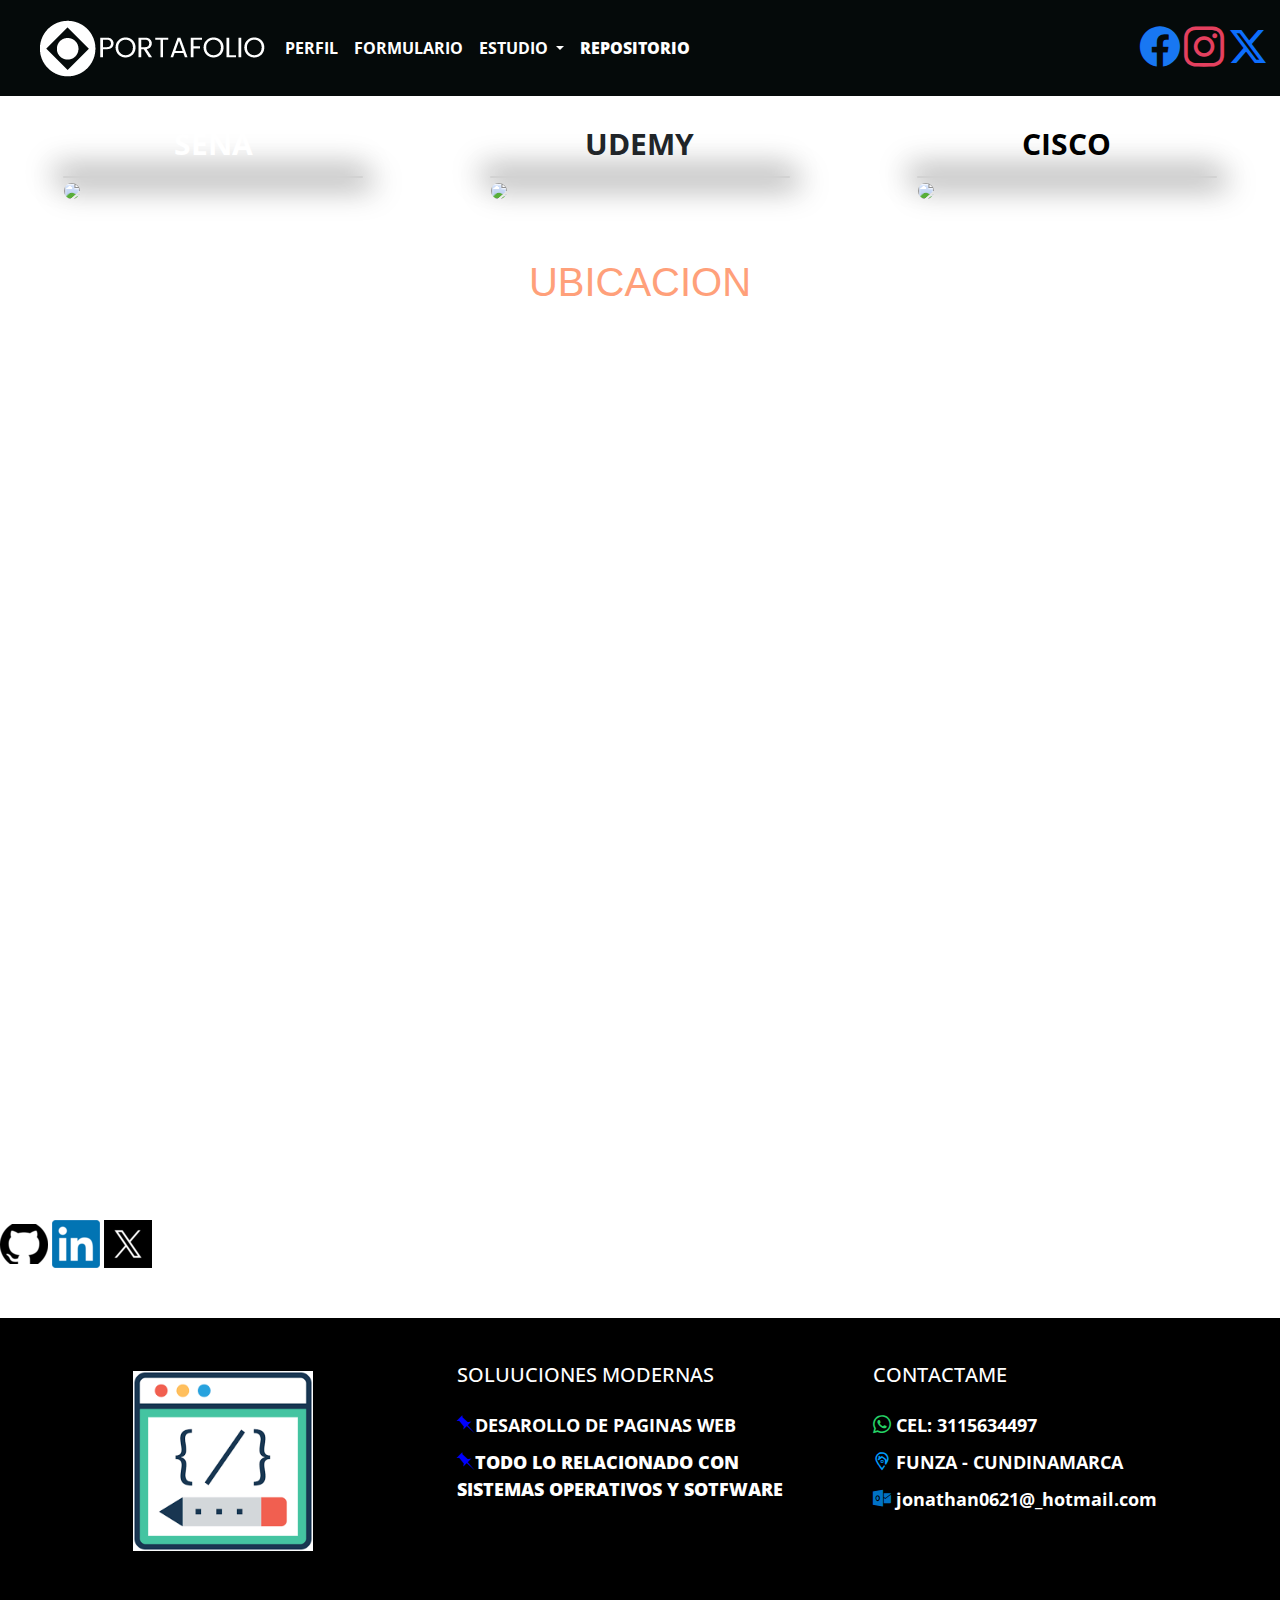
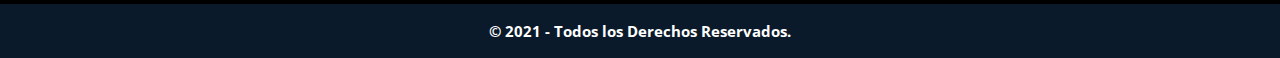
==== commit 541613be: "cambios" ====
--- a/actividades.html
+++ b/actividades.html
@@ -16,23 +16,12 @@
     <link href="https://cdn.jsdelivr.net/npm/bootstrap@5.3.2/dist/css/bootstrap.min.css" rel="stylesheet"
         integrity="sha384-T3c6CoIi6uLrA9TneNEoa7RxnatzjcDSCmG1MXxSR1GAsXEV/Dwwykc2MPK8M2HN" crossorigin="anonymous">
     <link rel="stylesheet" href="bootstrap/css/bootstrap.min.css">
-    <script type="text/javascript">
-        window.onload = function () {
-            (function (d, script) {
-                script = d.createElement('script');
-                script.type = 'text/javascript';
-                script.async = true;
-                script.src = 'https://w.app/widget-v1/BOic9F.js';
-                d.getElementsByTagName('head')[0].appendChild(script);
-            }(document));
-        };
-    </script>
 </head>
 
 <body>
     <!--navegacion-->
     <header class="header">
-        <nav class="navbar navbar-expand-lg" style="background-color: #56e6dd;">
+        <nav class="navbar navbar-expand-lg" style="background-color: #050a0a;">
             <div class="container-fluid">
                 <a class="navbar-brand" href="index.html"></a>
                 <img src="img/logo.png" alt="logo">
@@ -44,18 +33,18 @@
                 <div class="collapse navbar-collapse" id="navbarSupportedContent">
                     <ul class="navbar-nav me-auto mb-2 mb-lg-0">
                         <li class="nav-item">
-                            <a class="nav-link active" aria-current="page" href="index.html"><b>PERFIL</b></a>
+                            <a class="nav-link active" aria-current="page" href="index.html" style="color: white;"><b>PERFIL</b></a>
                         </li>
                         <li class="nav-item">
-                            <a class="nav-link active" href="formulario.php"><b>FORMULARIO</b></a>
+                            <a class="nav-link active" href="formulario.php" style="color: white;"><b>FORMULARIO</b></a>
                         </li>
                         <li class="nav-item dropdown ">
                             <a class="nav-link  active dropdown-toggle" href="actividades.html" role="button"
-                                data-bs-toggle="dropdown" aria-expanded="false">
+                                data-bs-toggle="dropdown" aria-expanded="false" style="color: white;">
                                 <b>ESTUDIO</b>
                             </a>
                             <ul class="dropdown-menu">
-                                <li><a class="dropdown-item" href="actividades.html"><b>ESTUDIOS</b></a></li>
+                                <li><a class="dropdown-item"  href="actividades.html" ><b>ESTUDIOS</></a></li>
                                 <li>
                                     <hr class="dropdown-divider">
                                 </li>
@@ -74,7 +63,7 @@
                         </li>
                         <li class="nav-item">
                             <a class="nav-link active" href="https://github.com/jonathanoc0621/Portafolio"
-                                target="_blank"><b>REPOSITORIO</b></a>
+                                target="_blank" style="color: white;"><b>REPOSITORIO</b></a>
                         </li>
                     </ul>
                     <div>
@@ -120,12 +109,19 @@
         </div>
     </div>
     <br><br>
+    <h1 class="map1">UBICACION</h1>
+    <br><br>
+    <div class="map">
+    <iframe class="map2" src="https://www.google.com/maps/embed?pb=!1m18!1m12!1m3!1d31810.52196655025!2d-74.2284139857877!3d4.7151983161962505!2m3!1f0!2f0!3f0!3m2!1i1024!2i768!4f13.1!3m3!1m2!1s0x8e3f82a935a650d5%3A0x7bcbcfe2307bb094!2sFunza%2C%20Cundinamarca!5e0!3m2!1ses!2sco!4v1704026348207!5m2!1ses!2sco" width="1100" height="800" style="border:0;" allowfullscreen="" loading="lazy" referrerpolicy="no-referrer-when-downgrade"></iframe>
+    </div>
+    <br><br>
     <!--social-->
     <div class="social">
         <a href="https://github.com/jonathanoc0621?tab=repositories"><img src="img/githut.png" alt="github"></a>
         <a href="https://www.linkedin.com/feed/"><img src="img/linkedind.png" alt="linkedin"></a>
         <a href="https://twitter.com/CortesTatan"><img src="img/twiter.png" alt="twitter"></a>
     </div>
+    <br><br>
     <!--footer-->
     <footer class="pie-pagina">
         <div class="grupo-1">
@@ -137,13 +133,13 @@
                 </figure>
             </div>
             <div class="box">
-                <h2>SOBRE NOSOTROS</h2>
+                <h2>SOLUUCIONES MODERNAS</h2>
                 <p style="font-size: 18px;"><samp class="icon-pinboard1"><b>DESAROLLO DE PAGINAS WEB</b></samp></p>
                 <p style="font-size: 18px;"><samp class="icon-pinboard1"></samp><b>TODO LO RELACIONADO CON SISTEMAS
                         OPERATIVOS Y SOTFWARE</b></samp></p>
             </div>
             <div class="box">
-                <h2>Contactame</h2>
+                <h2>CONTACTAME</h2>
                 <div class="red-social">
                     <p
                         href="https://api.whatsapp.com/send?phone=+573115634497&text=Bienvenido+a+mi+chat+en+que+te+puedo+ayudar😀" style="font-size: 18px;">
@@ -166,6 +162,7 @@
         integrity="sha384-C6RzsynM9kWDrMNeT87bh95OGNyZPhcTNXj1NW7RuBCsyN/o0jlpcV8Qyq46cDfL"
         crossorigin="anonymous"></script>
     <script src="js/bootstrap.min.js"></script>
+    <script src="wap.js"></script>
 </body>
 
 </html>--- a/css/styles.css
+++ b/css/styles.css
@@ -107,20 +107,22 @@
 }
 
 .title-underline span {
-    display: inline-block;
-    border-bottom: 8px solid #46bffd;
-    padding-left: 10px;
-    padding-right: 10px;
+    color: #6c2eb9;
+    font-weight: normal;
+    font-size: 40px;
+    font-family: Arial;
+    text-transform: uppercase;
 }
 .caja { 
-    background: rgba(22, 159, 209, 0.7); 
+    background: rgba(22, 159, 209, 0.7);
     color: rgb(29, 24, 24); 
     font-weight: bold; 
-    width: 3 3 1200px;
+    font-size: 18xp;
     padding: 15px; 
     border: 2px solid #abecf9; 
     border-radius: 6px;
     text-align: center; 
+    text-transform: uppercase;
 }
 
 .text-center {
@@ -325,4 +327,19 @@
     padding-bottom: 20px;
   }
 
-  +  .map1 {
+    text-align: center;
+    color: #FFA07A;
+    font-weight: normal;
+    font-size: 40px;
+    font-family: Arial;
+    text-transform: uppercase;
+  }
+
+  .map {
+    text-align: center;   
+}
+
+.map2 {
+    border-radius: 10%;
+}--- a/css/footer.css
+++ b/css/footer.css
@@ -8,7 +8,7 @@
 /*:::::Pie de Pagina*/
 .pie-pagina{
     width: 100%;
-    background-color: #56e6dd;
+    background-color: #000000;
 }
 .pie-pagina .grupo-1{
     width: 100%;
@@ -27,7 +27,7 @@
     align-items: center;
 }
 .pie-pagina .grupo-1 .box figure img{
-    width: 250px;
+    width: 180px;
 }
 .pie-pagina .grupo-1 .box h2{
     color: #fff;
@@ -35,7 +35,7 @@
     font-size: 20px;
 }
 .pie-pagina .grupo-1 .box p{
-    color: #0e0d0d;
+    color: white;
     margin-bottom: 10px;
 }
 .icon-microsoftoutlook:before {
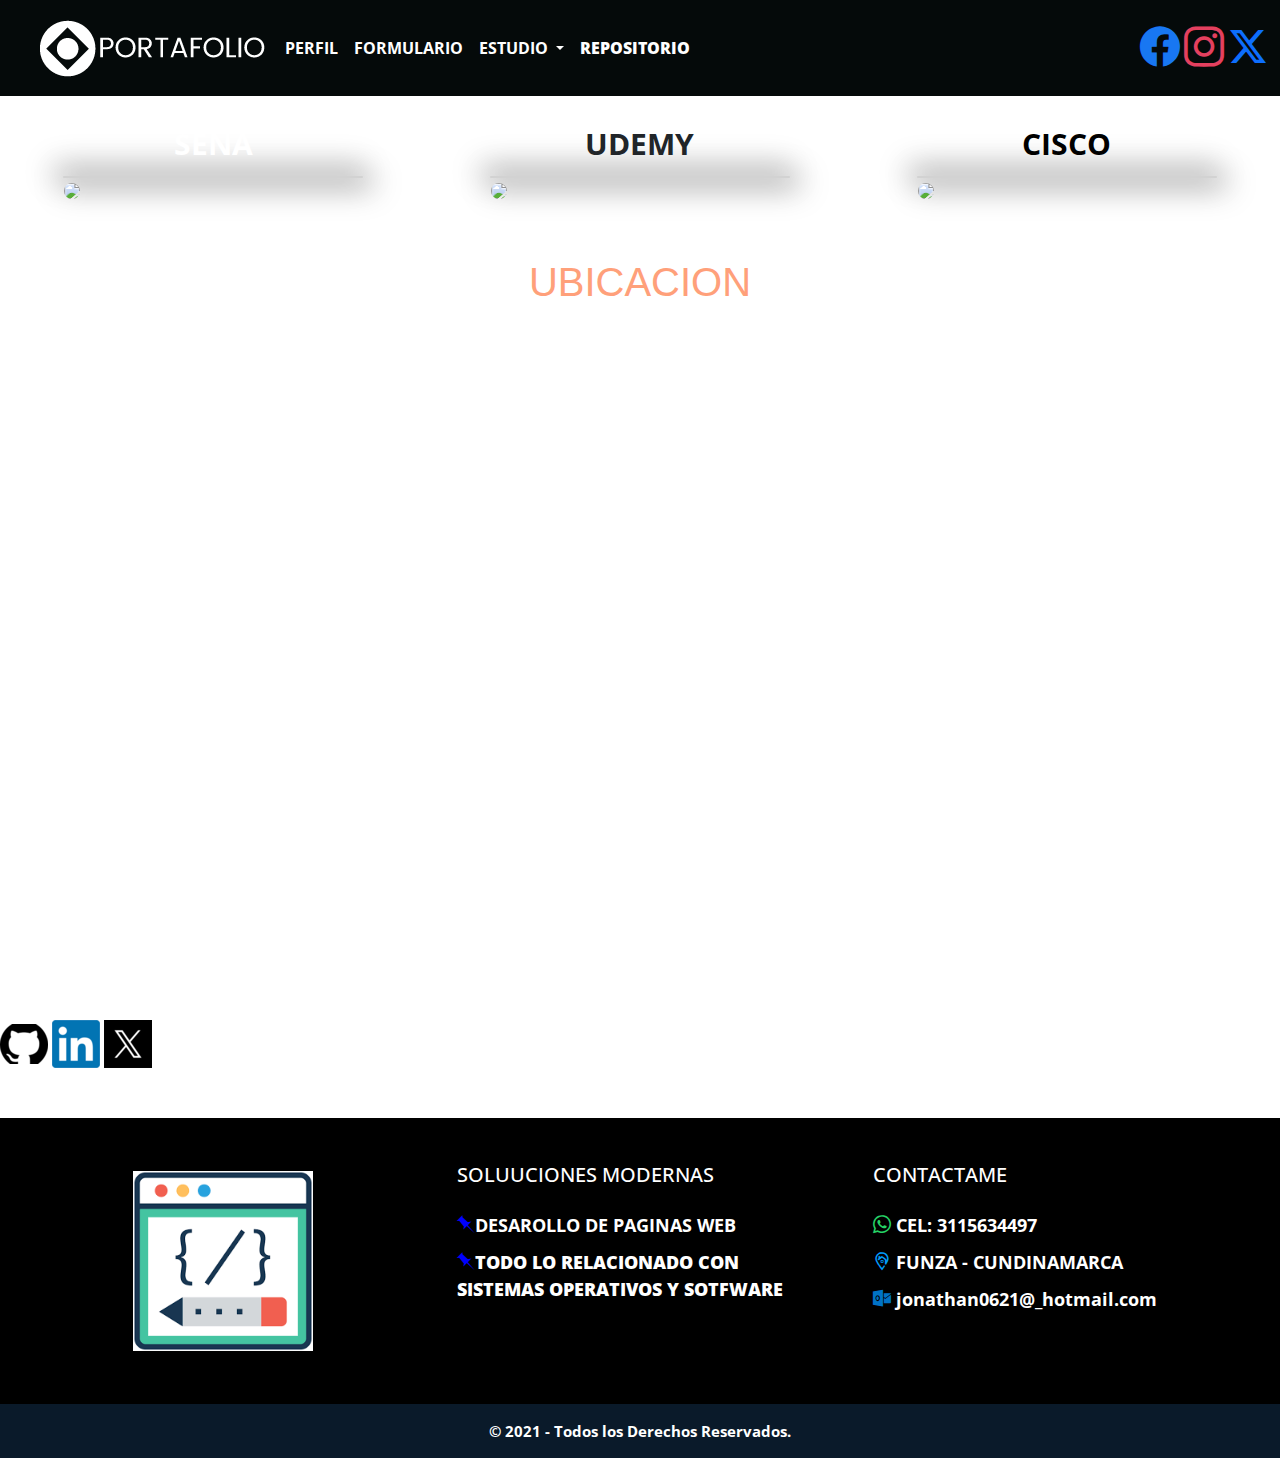
==== commit e5ae3235: "cambios" ====
--- a/actividades.html
+++ b/actividades.html
@@ -27,13 +27,14 @@
                 <img src="img/logo.png" alt="logo">
                 <button class="navbar-toggler" type="button" data-bs-toggle="collapse"
                     data-bs-target="#navbarSupportedContent" aria-controls="navbarSupportedContent"
-                    aria-expanded="false" aria-label="Toggle navigation">
+                    aria-expanded="false" aria-label="Toggle navigation" style="background-color: white;">
                     <span class="navbar-toggler-icon"></span>
                 </button>
                 <div class="collapse navbar-collapse" id="navbarSupportedContent">
                     <ul class="navbar-nav me-auto mb-2 mb-lg-0">
                         <li class="nav-item">
-                            <a class="nav-link active" aria-current="page" href="index.html" style="color: white;"><b>PERFIL</b></a>
+                            <a class="nav-link active" aria-current="page" href="index.html"
+                                style="color: white;"><b>PERFIL</b></a>
                         </li>
                         <li class="nav-item">
                             <a class="nav-link active" href="formulario.php" style="color: white;"><b>FORMULARIO</b></a>
@@ -44,7 +45,7 @@
                                 <b>ESTUDIO</b>
                             </a>
                             <ul class="dropdown-menu">
-                                <li><a class="dropdown-item"  href="actividades.html" ><b>ESTUDIOS</></a></li>
+                                <li><a class="dropdown-item" href="actividades.html"><b>ESTUDIOS</></a></li>
                                 <li>
                                     <hr class="dropdown-divider">
                                 </li>
@@ -112,7 +113,10 @@
     <h1 class="map1">UBICACION</h1>
     <br><br>
     <div class="map">
-    <iframe class="map2" src="https://www.google.com/maps/embed?pb=!1m18!1m12!1m3!1d31810.52196655025!2d-74.2284139857877!3d4.7151983161962505!2m3!1f0!2f0!3f0!3m2!1i1024!2i768!4f13.1!3m3!1m2!1s0x8e3f82a935a650d5%3A0x7bcbcfe2307bb094!2sFunza%2C%20Cundinamarca!5e0!3m2!1ses!2sco!4v1704026348207!5m2!1ses!2sco" width="1100" height="800" style="border:0;" allowfullscreen="" loading="lazy" referrerpolicy="no-referrer-when-downgrade"></iframe>
+        <iframe class="map2"
+            src="https://www.google.com/maps/embed?pb=!1m18!1m12!1m3!1d31810.52196655025!2d-74.2284139857877!3d4.7151983161962505!2m3!1f0!2f0!3f0!3m2!1i1024!2i768!4f13.1!3m3!1m2!1s0x8e3f82a935a650d5%3A0x7bcbcfe2307bb094!2sFunza%2C%20Cundinamarca!5e0!3m2!1ses!2sco!4v1704026348207!5m2!1ses!2sco"
+            width="90%" height="600" style="border:0;" allowfullscreen="" loading="lazy"
+            referrerpolicy="no-referrer-when-downgrade"></iframe>
     </div>
     <br><br>
     <!--social-->
@@ -141,15 +145,16 @@
             <div class="box">
                 <h2>CONTACTAME</h2>
                 <div class="red-social">
-                    <p
-                        href="https://api.whatsapp.com/send?phone=+573115634497&text=Bienvenido+a+mi+chat+en+que+te+puedo+ayudar😀" style="font-size: 18px;">
+                    <p href="https://api.whatsapp.com/send?phone=+573115634497&text=Bienvenido+a+mi+chat+en+que+te+puedo+ayudar😀"
+                        style="font-size: 18px;">
                         <samp class="icon-whatsapp"><b> CEL: 3115634497</b></samp>
                     </p>
-                    <p
-                        href="https://www.google.com/maps/place/Funza,+Cundinamarca/@4.7151983,-74.228414,14z/data=!3m1!4b1!4m6!3m5!1s0x8e3f82a935a650d5:0x7bcbcfe2307bb094!8m2!3d4.7176677!4d-74.2118741!16s%2Fm%2F02qnknv?hl=es&entry=ttu" style="font-size: 18px;">
+                    <p href="https://www.google.com/maps/place/Funza,+Cundinamarca/@4.7151983,-74.228414,14z/data=!3m1!4b1!4m6!3m5!1s0x8e3f82a935a650d5:0x7bcbcfe2307bb094!8m2!3d4.7176677!4d-74.2118741!16s%2Fm%2F02qnknv?hl=es&entry=ttu"
+                        style="font-size: 18px;">
                         <samp class="icon-zingat"><b> FUNZA - CUNDINAMARCA</b></samp>
                     </p>
-                    <p href="mailto:jonathan0621_hotmail.com" style="font-size: 18px;"><samp class="icon-microsoftoutlook"><b>
+                    <p href="mailto:jonathan0621_hotmail.com" style="font-size: 18px;"><samp
+                            class="icon-microsoftoutlook"><b>
                                 jonathan0621@_hotmail.com</b></samp></p>
                 </div>
             </div>
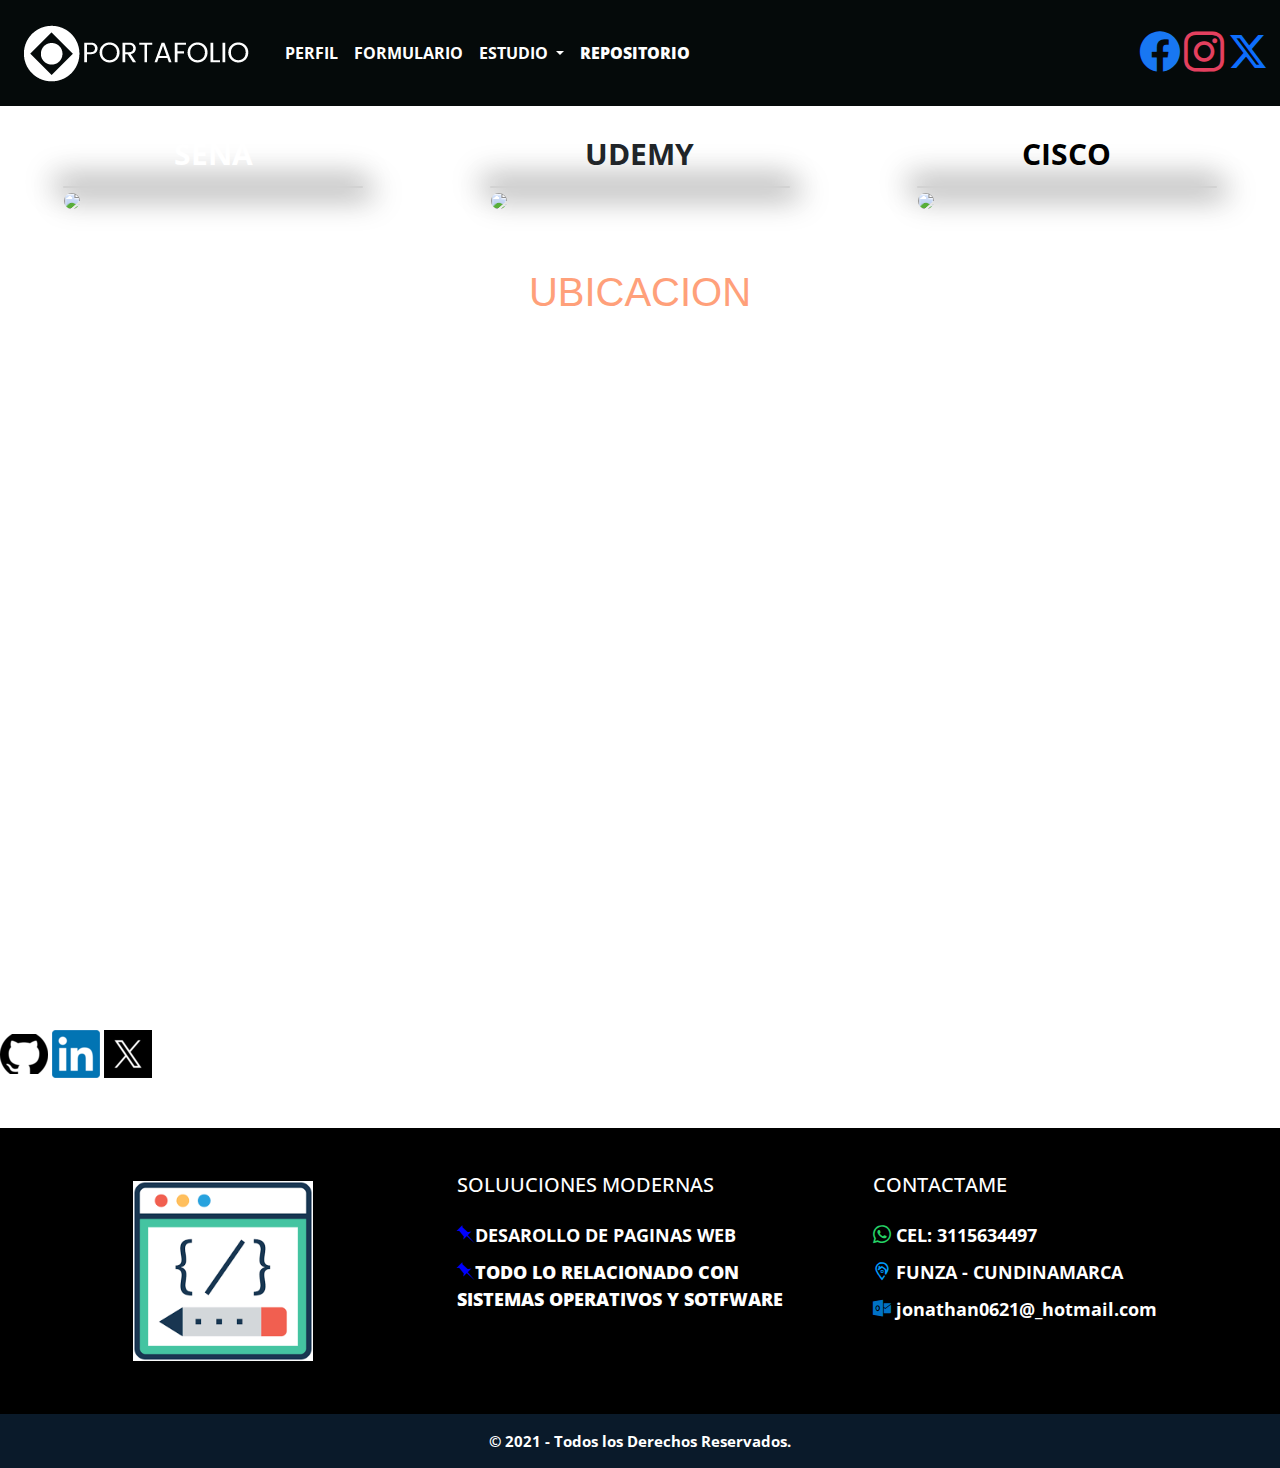
==== commit f4258817: "cambios" ====
--- a/actividades.html
+++ b/actividades.html
@@ -23,8 +23,9 @@
     <header class="header">
         <nav class="navbar navbar-expand-lg" style="background-color: #050a0a;">
             <div class="container-fluid">
-                <a class="navbar-brand" href="index.html"></a>
+                <a class="navbar-brand" href="index.html">
                 <img src="img/logo.png" alt="logo">
+                </a>
                 <button class="navbar-toggler" type="button" data-bs-toggle="collapse"
                     data-bs-target="#navbarSupportedContent" aria-controls="navbarSupportedContent"
                     aria-expanded="false" aria-label="Toggle navigation" style="background-color: white;">
--- a/css/styles.css
+++ b/css/styles.css
@@ -151,6 +151,7 @@
     margin-left: auto;
     margin-right: auto;
     list-style: none;
+    width: 90%;
 }
 
 .skills-text {
@@ -187,6 +188,7 @@
     max-width: 1200px;
     margin-right: auto;
     margin-left: auto;
+    width: 90%;
 }    
 
 .Works-item {
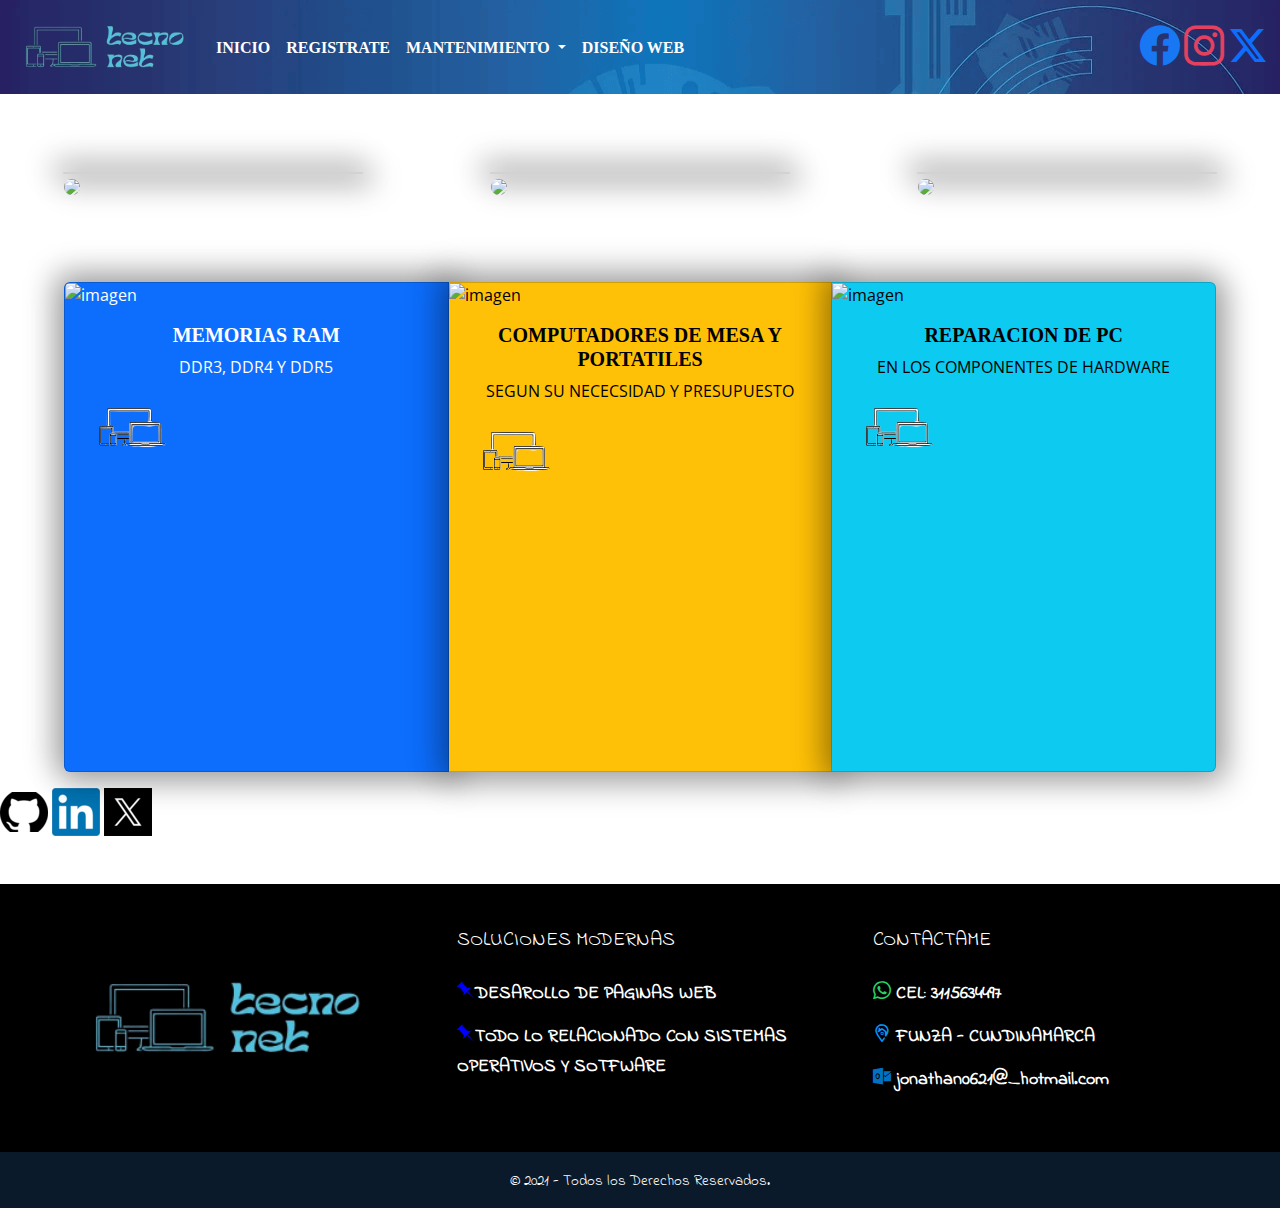
==== commit bc4f52fe: "nuevas actualizaciones" ====
--- a/actividades.html
+++ b/actividades.html
@@ -2,10 +2,10 @@
 <html lang="en">
 
 <head>
-    <link rel="icon" href="img/Portafolio.ico">
+    <link rel="icon" href="img/icon1.ico">
     <meta charset="UTF-8">
     <meta name="viewport" content="width=device-width, initial-scale=1.0">
-    <title>Portafolio</title>
+    <title>Tecno Net</title>
     <!--<link rel="stylesheet" href="css/reset.css">-->
     <link rel="stylesheet" href="css/normalize.css">
     <link rel="stylesheet" href="css/styles.css">
@@ -13,6 +13,10 @@
     <link rel="stylesheet" href="css/resolucion.css">
     <link rel="stylesheet" href="css/footer.css">
     <link rel="stylesheet" href="icon/style.css">
+    <link rel="stylesheet" href="css/cards.css">
+    <link rel="preconnect" href="https://fonts.googleapis.com">
+    <link rel="preconnect" href="https://fonts.gstatic.com" crossorigin>
+    <link href="https://fonts.googleapis.com/css2?family=Indie+Flower&display=swap" rel="stylesheet">
     <link href="https://cdn.jsdelivr.net/npm/bootstrap@5.3.2/dist/css/bootstrap.min.css" rel="stylesheet"
         integrity="sha384-T3c6CoIi6uLrA9TneNEoa7RxnatzjcDSCmG1MXxSR1GAsXEV/Dwwykc2MPK8M2HN" crossorigin="anonymous">
     <link rel="stylesheet" href="bootstrap/css/bootstrap.min.css">
@@ -21,10 +25,10 @@
 <body>
     <!--navegacion-->
     <header class="header">
-        <nav class="navbar navbar-expand-lg" style="background-color: #050a0a;">
+        <nav class="navbar navbar-expand-lg" style="background-image: url(../img/geometric.png);">
             <div class="container-fluid">
                 <a class="navbar-brand" href="index.html">
-                <img src="img/logo.png" alt="logo">
+                    <img src="img/logo 3.png" alt="logo" style="width: 180px;">
                 </a>
                 <button class="navbar-toggler" type="button" data-bs-toggle="collapse"
                     data-bs-target="#navbarSupportedContent" aria-controls="navbarSupportedContent"
@@ -35,38 +39,40 @@
                     <ul class="navbar-nav me-auto mb-2 mb-lg-0">
                         <li class="nav-item">
                             <a class="nav-link active" aria-current="page" href="index.html"
-                                style="color: white;"><b>PERFIL</b></a>
+                                style="color: white;"><b style="font-family: 'Permanent Marker', cursive;">INICIO</b></a>
                         </li>
                         <li class="nav-item">
-                            <a class="nav-link active" href="formulario.php" style="color: white;"><b>FORMULARIO</b></a>
+                            <a class="nav-link active" href="formulario.php" style="color: white;"><b style="font-family: 'Permanent Marker', cursive;">REGISTRATE</b></a>
                         </li>
                         <li class="nav-item dropdown ">
                             <a class="nav-link  active dropdown-toggle" href="actividades.html" role="button"
                                 data-bs-toggle="dropdown" aria-expanded="false" style="color: white;">
-                                <b>ESTUDIO</b>
+                                <b style="font-family: 'Permanent Marker', cursive;">MANTENIMIENTO</b>
                             </a>
                             <ul class="dropdown-menu">
-                                <li><a class="dropdown-item" href="actividades.html"><b>ESTUDIOS</></a></li>
+                                <li><a class="dropdown-item" href="actividades.html"><b style="font-family: 'Permanent Marker', cursive;">SOTFWARE</b></a></li>
                                 <li>
                                     <hr class="dropdown-divider">
                                 </li>
                                 <li><a class="dropdown-item" href="https://oferta.senasofiaplus.edu.co/sofia-oferta/"
-                                        target="_blank">SENA</a></li>
+                                        target="_blank" style="font-family: 'Permanent Marker', cursive;">COMPONENTES PC</a></li>
                                 <li>
                                     <hr class="dropdown-divider">
                                 </li>
-                                <li><a class="dropdown-item" href="https://www.udemy.com" target="_blank">UDEMY</a></li>
+                                <li><a class="dropdown-item" href="https://www.udemy.com" target="_blank" style="font-family: 'Permanent Marker', cursive;">INSTALACION DE
+                                        SOTFWARE</a></li>
                                 <li>
                                     <hr class="dropdown-divider">
                                 </li>
-                                <li><a class="dropdown-item" href="https://www.netacad.com" target="_blank">CISCO</a>
+                                <li><a class="dropdown-item" href="https://www.netacad.com" target="_blank" style="font-family: 'Permanent Marker', cursive;">HARDWARE</a>
                                 </li>
                             </ul>
                         </li>
                         <li class="nav-item">
-                            <a class="nav-link active" href="https://github.com/jonathanoc0621/Portafolio"
-                                target="_blank" style="color: white;"><b>REPOSITORIO</b></a>
-                        </li>
+                            <a class="nav-link active" href="https://www.youtube.com/watch?v=Q2imkhmhOFo"
+                                target="_blank" style="color: white;"><b style="font-family: 'Permanent Marker', cursive;">DISEÑO WEB</b></a>
+                        </li>
+                    </ul>
                     </ul>
                     <div>
                         <a href="https://web.facebook.com" style="text-decoration: transparent;" target="_blank">
@@ -89,7 +95,7 @@
         <div class="card 1">
             <div class="card_image"> <img src="https://media.giphy.com/media/bGgsc5mWoryfgKBx1u/giphy.gif" /> </div>
             <div class="card_title title-white">
-                <p>SENA</p>
+                <p></p>
             </div>
         </div>
         <div class="card 3">
@@ -97,7 +103,7 @@
                 <img src="https://media.giphy.com/media/HscDLzkO8EOTmgkhQP/giphy.gif" />
             </div>
             <div class="card_title">
-                <p>UDEMY</p>
+                <p></p>
             </div>
         </div>
 
@@ -106,20 +112,40 @@
                 <img src="https://media.giphy.com/media/btwPhnNxMZgBIA5gHj/giphy.gif" />
             </div>
             <div class="card_title title-black">
-                <p>CISCO</p>
+                <p></p>
             </div>
         </div>
     </div>
     <br><br>
-    <h1 class="map1">UBICACION</h1>
-    <br><br>
-    <div class="map">
-        <iframe class="map2"
-            src="https://www.google.com/maps/embed?pb=!1m18!1m12!1m3!1d31810.52196655025!2d-74.2284139857877!3d4.7151983161962505!2m3!1f0!2f0!3f0!3m2!1i1024!2i768!4f13.1!3m3!1m2!1s0x8e3f82a935a650d5%3A0x7bcbcfe2307bb094!2sFunza%2C%20Cundinamarca!5e0!3m2!1ses!2sco!4v1704026348207!5m2!1ses!2sco"
-            width="90%" height="600" style="border:0;" allowfullscreen="" loading="lazy"
-            referrerpolicy="no-referrer-when-downgrade"></iframe>
+    <div class="card-group">
+        <div class="card text-bg-primary mb-3" style="height: 490px; width: 450px;">
+            <img src="https://images.unsplash.com/photo-1596313866728-3cff12724457?w=500&auto=format&fit=crop&q=60&ixlib=rb-4.0.3&ixid=M3wxMjA3fDB8MHxzZWFyY2h8NHx8cmFtJTIwbWVtb3J5fGVufDB8fDB8fHww" class="card-img-top" alt="imagen">
+            <div class="card-body">
+                <h5 class="card-title" style="text-align: center;"><b style="font-family: 'Permanent Marker', cursive;">MEMORIAS RAM</b></h5>
+                <p class="card-text" style="text-align: center;" style="font-family: 'Permanent Marker', cursive;">DDR3, DDR4 Y DDR5</p>
+                <p class="card-text" style="text-align: center;"><small class="text-body-secondary"></small></p>
+                <img src="img/icon1.ico" alt="logo">
+            </div>
+        </div>
+        <div class="card text-bg-warning mb-3" style="height: 490px; width: 450px;">
+            <img src="https://pcpronto.com.co//wp-content/uploads/2021/09/1-6.png" class="card-img-top" alt="imagen">
+            <div class="card-body">
+                <h5 class="card-title" style="text-align: center;"><b style="font-family: 'Permanent Marker', cursive;">COMPUTADORES DE MESA Y PORTATILES</b></h5>
+                <p class="card-text" style="text-align: center;" style="font-family: 'Permanent Marker', cursive;">SEGUN SU NECECSIDAD Y PRESUPUESTO</p>
+                <p class="card-text" style="text-align: center;"><small class="text-body-secondary"></small></p>
+                <img src="img/icon1.ico" alt="logo">
+            </div>
+        </div>
+        <div class="card text-bg-info mb-3" style="height: 490px; width: 450px;">
+            <img src="https://repararordenadores.com/wp-content/uploads/2022/11/Reparacion_Computadoras-optimized.webp" class="card-img-top" alt="imagen">
+            <div class="card-body">
+                <h5 class="card-title" style="text-align: center;"><b style="font-family: 'Permanent Marker', cursive;">REPARACION DE PC</b></h5>
+                <p class="card-text" style="text-align: center;" style="font-family: 'Permanent Marker', cursive;">EN LOS COMPONENTES DE HARDWARE</p>
+                <p class="card-text" style="text-align: center;"><small class="text-body-secondary"></small></p>
+                <img src="img/icon1.ico" alt="logo">
+            </div>
+        </div>
     </div>
-    <br><br>
     <!--social-->
     <div class="social">
         <a href="https://github.com/jonathanoc0621?tab=repositories"><img src="img/githut.png" alt="github"></a>
@@ -133,12 +159,12 @@
             <div class="box">
                 <figure>
                     <a href="index.html">
-                        <img src="img/descarga.png" alt="Logo">
+                        <img src="img/logo 3.png" alt="Logo">
                     </a>
                 </figure>
             </div>
             <div class="box">
-                <h2>SOLUUCIONES MODERNAS</h2>
+                <h2>SOLUCIONES MODERNAS</h2>
                 <p style="font-size: 18px;"><samp class="icon-pinboard1"><b>DESAROLLO DE PAGINAS WEB</b></samp></p>
                 <p style="font-size: 18px;"><samp class="icon-pinboard1"></samp><b>TODO LO RELACIONADO CON SISTEMAS
                         OPERATIVOS Y SOTFWARE</b></samp></p>
--- a/css/styles.css
+++ b/css/styles.css
@@ -1,8 +1,8 @@
-*{
+* {
     box-sizing: border-box;
 }
 
-.body{
+.body {
     font-family: sans-serif;
     color: #333333;
     background-color: #eeeeee;
@@ -26,23 +26,23 @@
     height: 60px;
 }
 
-.header-menu{
+.header-menu {
     float: right;
 }
 
 .header-menu-wrapper {
-       margin: 0%;
-       padding: 0%;
-       list-style: none;
-       font-size: 0;
+    margin: 0%;
+    padding: 0%;
+    list-style: none;
+    font-size: 0;
 }
 
 .header-menu-item {
-display: inline-block;
-font-size: 18px;
-}
-
-.header-menu-link{
+    display: inline-block;
+    font-size: 18px;
+}
+
+.header-menu-link {
     height: 60px;
     display: inline-block;
     padding-right: 10px;
@@ -55,7 +55,7 @@
 }
 
 .header-menu-link:hover {
-     background-color: rgba(0, 0, 0, 0.3);
+    background-color: rgba(0, 0, 0, 0.3);
 }
 
 .cover {
@@ -75,9 +75,10 @@
 .cover-photo-container {
     margin-bottom: 40px;
 }
+
 .cover-photo {
-    border-radius: 30%;
-   
+    border-radius: 10%;
+
 }
 
 .cover-text {
@@ -91,12 +92,14 @@
     font-size: 46px;
     margin: 0px;
     text-transform: uppercase;
+    font-family: 'Indie Flower', cursive;
 }
 
 .cover-sub-title {
-    font-size:18px;
+    font-size: 18px;
     text-transform: uppercase;
     margin-bottom: 0px;
+    font-family: 'Indie Flower', cursive;
 }
 
 .title-underline {
@@ -106,44 +109,105 @@
     text-transform: uppercase;
 }
 
-.title-underline span {
-    color: #6c2eb9;
+.title-underline span b{
+    color: #FFA07A;
     font-weight: normal;
     font-size: 40px;
     font-family: Arial;
     text-transform: uppercase;
-}
-.caja { 
-    background: rgba(22, 159, 209, 0.7);
-    color: rgb(29, 24, 24); 
-    font-weight: bold; 
-    font-size: 18xp;
-    padding: 15px; 
-    border: 2px solid #abecf9; 
-    border-radius: 6px;
-    text-align: center; 
-    text-transform: uppercase;
+    font-family: 'Permanent Marker', cursive;
+}
+
+.blog{
+    background-image: url("../img/geometric.png");
+    background-position: center;
+    background-size: cover;
+}
+
+.container {
+    display: flex;
+    overflow: hidden;   
+}
+
+
+    
+.container p {
+
+    background-image: url("../img/Desarrollo-Web-Dibdata\ 1.png");
+    color: rgb(215, 243, 240);
+    font-weight: bold;
+    font-size: 60xp;
+    padding: 15px;
+    border: 2px solid #abecf9;
+    border-radius: 10px;
+    text-align: center;
+    text-transform: uppercase;
+    background-position: center;
+    background-size: cover;
+    font-family: 'Permanent Marker', cursive;
+}
+
+.img {
+    width: 600px;
+    height: 450px;
+    display: flex;
+    margin: 20px;
+    padding: 5px;
+    display: block;
+    margin: auto;
+    border-radius: 10px;
+    border: 2px solid #f5f9fa;
+    background-size: cover;
+}
+
+.img{
+    width: 50%;
+}
+
+
+.img-1{
+    width: 600px;
+    height: 450px;
+    display: flex;
+    margin: 20px;
+    padding: 5px;
+    display: block;
+    margin: auto;
+    border-radius: 10px;
+    border: 2px solid #e8f0f1;
+    background-size: cover;
+}
+
+
+
+.img-1{
+    width: 50%;
 }
 
 .text-center {
     text-align: center;
-}
+    font-size: 50px;
+    margin-left: 10px;
+    margin-right: 10px;
+}
+
+
 
 .btn-blue {
-   background: transparent; 
-   display: inline-block;
-   color: black;
-   text-transform: uppercase;
-   font-weight: 700;
-   text-decoration: none;
-   border: 3px solid #46bffd;
-   padding: 10px 15px;
-   transition: backgraund-color 03.s color 0.3sg;
+    background: transparent;
+    display: inline-flex;
+    color: black;
+    text-transform: uppercase;
+    font-weight: 700;
+    text-decoration: none;
+    border: 3px solid #46bffd;
+    padding: 10px 15px;
+    transition: backgraund-color 03.s color 0.3sg;
 }
 
 .btn-blue:hover {
-   background-color: #46bffd;
-   color: #ffffff;
+    background-color: #46bffd;
+    color: #ffffff;
 }
 
 .skills-wrapper {
@@ -189,14 +253,14 @@
     margin-right: auto;
     margin-left: auto;
     width: 90%;
-}    
+}
 
 .Works-item {
-     display: inline-block;
-     width: 31%;
-     margin-left: 1%;
-     margin-right: 1%;
-    background-color: #ffffff; 
+    display: inline-block;
+    width: 31%;
+    margin-left: 1%;
+    margin-right: 1%;
+    background-color: #ffffff;
 }
 
 .Works-item-img {
@@ -210,6 +274,7 @@
 .Works-item-description .btn-blue {
     display: block;
 }
+
 .Works-item-title {
     font-size: 18px;
     text-transform: uppercase;
@@ -264,14 +329,14 @@
 }
 
 .contact-column .contac-input-text {
-      background-color: #ffffff;
-      border: 0px;
-      border-bottom: 6px solid #46cbfd;
-      height: 40px;
-      width: 100%;
-      font-size: 18px;
-      padding-left: 10px;
-      padding-right: 10px;
+    background-color: #ffffff;
+    border: 0px;
+    border-bottom: 6px solid #46cbfd;
+    height: 40px;
+    width: 100%;
+    font-size: 18px;
+    padding-left: 10px;
+    padding-right: 10px;
 }
 
 .contact-column.--width100 {
@@ -292,34 +357,38 @@
     margin: 0 auto;
 }
 
-*, ::after, ::before {
+*,
+::after,
+::before {
     box-sizing: border-box;
 }
 
 * {
-    font-family: 'Lato',sans-serif;
+    font-family: 'Lato', sans-serif;
 }
 
 div {
     display: block;
 }
- 
+
 .info {
     margin: 15px 0;
     display: flex;
     justify-content: center;
 }
 
-*, ::after, ::before {
+*,
+::after,
+::before {
     box-sizing: border-box;
 }
 
 * {
-    font-family: 'Lato',sans-serif;
-}
-
-  /* footer */
-  .footer {
+    font-family: 'Lato', sans-serif;
+}
+
+/* footer */
+.footer {
     background: #2f3640;
     color: #ffffff;
     font-size: 12px;
@@ -327,21 +396,22 @@
     text-align: center;
     font-size: 1rem;
     padding-bottom: 20px;
-  }
-
-  .map1 {
+}
+
+.map1 {
     text-align: center;
     color: #FFA07A;
     font-weight: normal;
     font-size: 40px;
     font-family: Arial;
     text-transform: uppercase;
-  }
-
-  .map {
-    text-align: center;   
+}
+
+.map {
+    text-align: center;
 }
 
 .map2 {
     border-radius: 10%;
-}+}
+
--- a/css/footer.css
+++ b/css/footer.css
@@ -25,25 +25,28 @@
     display: flex;
     justify-content: center;
     align-items: center;
+    font-family: 'Indie Flower', cursive;
 }
 .pie-pagina .grupo-1 .box figure img{
-    width: 180px;
+    width: 300px;
 }
 .pie-pagina .grupo-1 .box h2{
     color: #fff;
     margin-bottom: 25px;
     font-size: 20px;
+    font-family: 'Indie Flower', cursive;
 }
-.pie-pagina .grupo-1 .box p{
+.pie-pagina .grupo-1 .box p b{
     color: white;
     margin-bottom: 10px;
+    font-family: 'Indie Flower', cursive;
 }
 .icon-microsoftoutlook:before {
     content: "\e907";
     color: #0072c6;
   }
 
-.pie-pagina .grupo-1 .red-social a{
+.pie-pagina .grupo-1 .red-social a {
     display: inline-block;
     text-decoration: none;
     width: 45px;
@@ -54,18 +57,26 @@
     background-color: #0d2033;
     text-align: center;
     transition: all 300ms ease;
+    font-family: 'Indie Flower', cursive;
 }
 .pie-pagina .grupo-1 .red-social a:hover{
     color: aqua;
 }
+
+.pie-pagina .grupo-1 .red-social b{
+    font-family: 'Indie Flower', cursive;
+}
+
 .pie-pagina .grupo-2{
     background-color: #0a1a2a;
     padding: 15px 10px;
     text-align: center;
     color: #fff;
+    
 }
-.pie-pagina .grupo-2 small{
+.pie-pagina .grupo-2 small {
     font-size: 15px;
+    font-family: 'Indie Flower', cursive;
 }
 @media screen and (max-width:800px){
     .pie-pagina .grupo-1{
--- a/css/cards.css
+++ b/css/cards.css
@@ -0,0 +1,56 @@
+/*cards*/
+
+.card-group{
+    margin-left: 5%;
+    margin-right: 5%;
+   
+}
+
+/*slaider*/
+
+*{
+    margin: 0;
+    padding: 0;
+    box-sizing: border-box;
+
+}
+.slider{
+  width: 100%;
+  height: 500px;
+  overflow: hidden;
+  
+}
+.slider ul{
+    display: flex;
+    animation: cambio 20s infinite alternate linear;
+    width: 400%;
+}
+.slider li{
+    width: 100%;
+    list-style: none;
+}
+.slider img{
+    width: 100%;
+    height: 100%;
+    background: center center;
+    background-repeat: no-repeat;
+    border-radius: 1%;
+}
+@keyframes cambio{
+    0%{margin-left: 0;}
+    20%{margin-left: 0;}
+    
+    25%{margin-left: -100%;}
+    45%{margin-left: -100%;}
+    
+    50%{margin-left: -200%;}
+    70%{margin-left: -200%;}
+    
+    75%{margin-left: -300%;}
+    100%{margin-left: -300%;}
+}
+@media only screen and (min-width:320px) and (max-width:768px){
+.slider, .slider ul, .slider img{
+    height: 100vh;
+}
+}